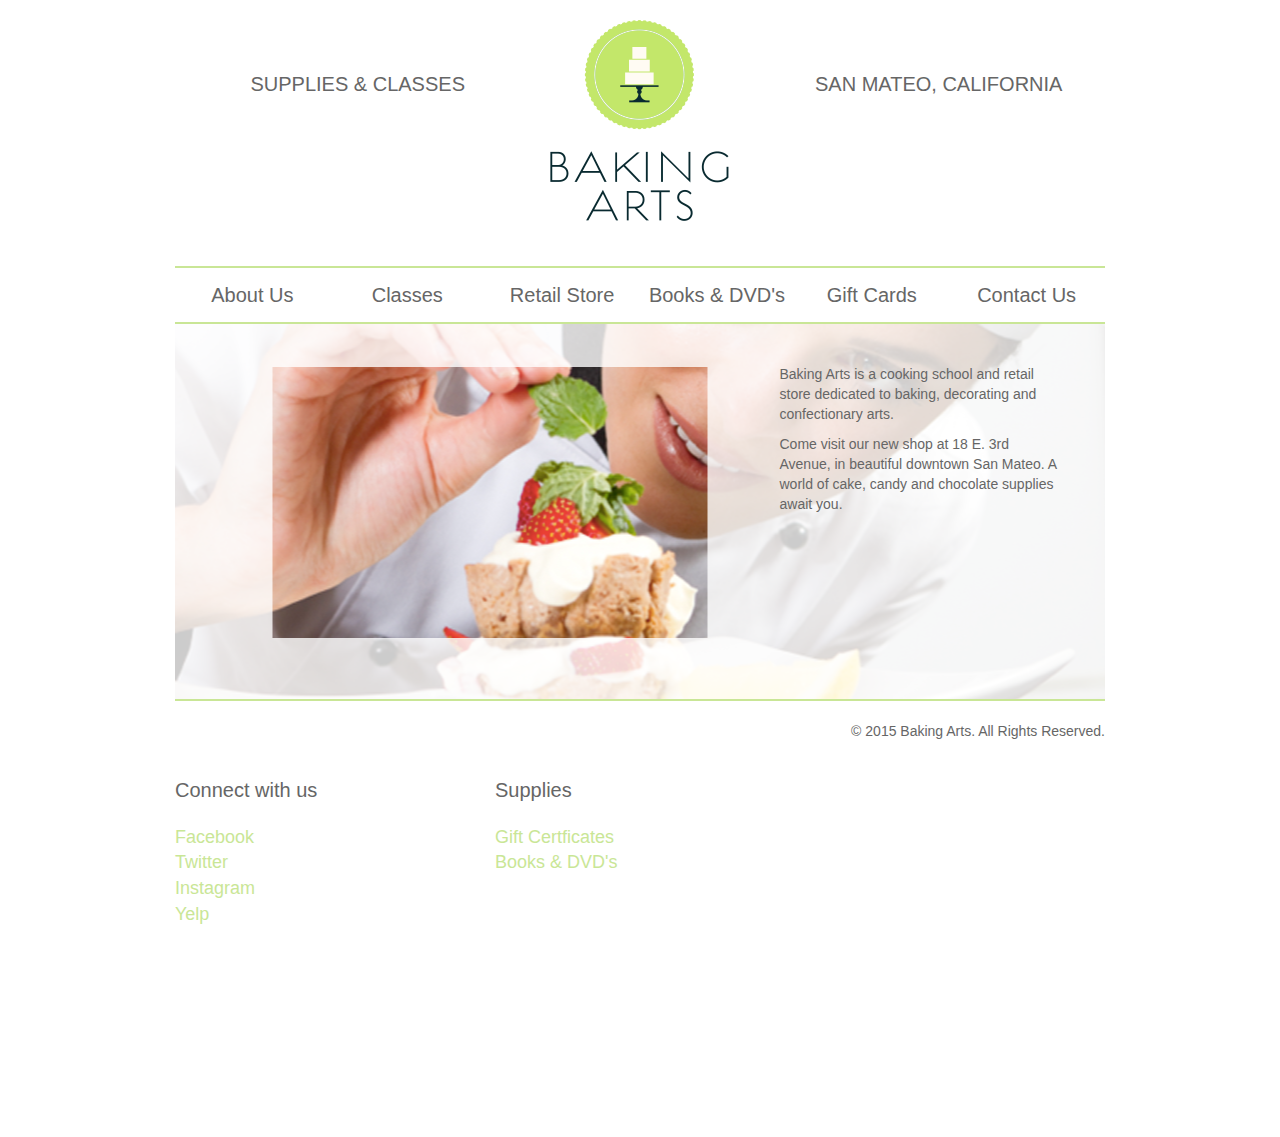
==== index.html @ 41eb1b01 "added gift card page" ====
<!DOCTYPE html>
<html lang="en">
  <head>
    <meta charset="utf-8">
    <meta http-equiv="X-UA-Compatible" content="IE=edge">
    <meta name="viewport" content="width=device-width, initial-scale=1">
    <link rel="icon" href="images/favicon.ico">
    <title>Baking Arts</title>

    <!-- Bootstrap -->
    <link href="css/bootstrap.min.css" rel="stylesheet">
    <link rel="stylesheet" href="css/font-awesome.min.css">
    <link href="css/site.css" rel="stylesheet">

    <!-- HTML5 shim and Respond.js for IE8 support of HTML5 elements and media queries -->
    <!-- WARNING: Respond.js doesn't work if you view the page via file:// -->
    <!--[if lt IE 9]>
      <script src="https://oss.maxcdn.com/html5shiv/3.7.2/html5shiv.min.js"></script>
      <script src="https://oss.maxcdn.com/respond/1.4.2/respond.min.js"></script>
    <![endif]-->
  </head>
    <body>
        <!-- Static navbar -->
<nav class="navbar navbar-default navbar-static-top visible-xs">
    <div class="container">
      <div class="navbar-header">
        <button type="button" class="navbar-toggle collapsed" data-toggle="collapse" data-target="#navbar" aria-expanded="false" aria-controls="navbar">
          <span class="sr-only">Toggle navigation</span>
          <span class="icon-bar"></span>
          <span class="icon-bar"></span>
          <span class="icon-bar"></span>
        </button>
        <a class="navbar-brand" href="index.html">Baking Arts</a>
      </div>
      <div id="navbar" class="navbar-collapse collapse">
        <ul class="nav navbar-nav">
          <li><a href="about.html" class="">About Us</a></li>
          <li><a href="classes.html" class="">Classes</a></li>
          <li><a href="store.html" class="">Retail Store</a></li>
          <li><a href="books.html" class="">Books & DVD's</a></li>
          <li><a href="gift-cards.html" class="">Contact Us</a></li>
          <li><a href="contact.html" class="">Contact Us</a></li>
        </ul>
      </div><!--/.nav-collapse -->
    </div>
</nav>


<div class="container desktop-header hidden-xs">
    <div class="row">
        <div class="col-sm-4 slogan-1">SUPPLIES & CLASSES</div>
        <div class="col-sm-4 logo"><a href="index.html"><img src="images/baking_arts_logo.png" alt="Baking Arts" class="" /></a></div>
        <div class="col-sm-4 slogan-2">SAN MATEO, CALIFORNIA</div>
    </div>

    <div class="row">
        <nav class="col-md-12 text-center">
            <ul class="nav navbar-nav">
                <li><a href="about.html" class="">About Us</a></li>
                <li><a href="classes.html" class="">Classes</a></li>
                <li><a href="store.html" class="">Retail Store</a></li>
                <li><a href="books.html" class="">Books & DVD's</a></li>
                <li><a href="gift-cards.html" class="">Gift Cards</a></li>
                <li><a href="contact.html" class="">Contact Us</a></li>
            </ul>
        </nav>
    </div>
</div>

<div class="container main-content">
    <div class="row">
        <div class="col-xs-12">
            <div class="banner">
                <div class="banner-message">
                    <p>Baking Arts is a cooking school and retail store dedicated to baking, decorating and confectionary arts.</p>
                    <p>Come visit our new shop at 18 E. 3rd Avenue, in beautiful downtown San Mateo. A world of cake, candy and chocolate supplies await you.</p>
                </div>
            </div>
        </div>
    </div>

    <footer>
    <div class="row">
        <div class="col-md-12 copy-right">
            <div>&copy; 2015 Baking Arts. All Rights Reserved.</div>
        </div>
    </div>
    <div class="row">
        <div class="col-sm-4">
            <span class="footer-section-title">Connect with us</span>
            <ul>
                <li><a href="https://www.facebook.com/pages/Baking-Arts/168366626508728" target="_blank">Facebook</a></li>
                <li><a href="https://twitter.com/bakingarts" target="_blank">Twitter</a></li>
                <li><a href="https://instagram.com/bakingartscookingschool" target="_blank">Instagram</a></li>
                <!--<li><a href="#" target="_blank">Pinterest</a></li>-->
                <li><a href="http://www.yelp.com/biz/baking-arts-san-mateo-2" target="_blank">Yelp</a></li>
            </ul>
        </div>
        <div class="col-sm-4">
            <span class="footer-section-title">Supplies</span>
            <ul>
                <li><a href="classes.html">Gift Certficates</a></li>
                <li><a href="books.html">Books & DVD's</a></li>
            </ul>
        </div>
    </div>
</footer>
</div>

    </body>
    <!-- jQuery (necessary for Bootstrap's JavaScript plugins) -->
    <script src="js/jquery.min.js"></script>
    <!-- Include all compiled plugins (below), or include individual files as needed -->
    <script src="js/bootstrap.min.js"></script>
    <script type="text/javascript" src="js/jssor.js"></script>
    <script type="text/javascript" src="js/jssor.slider.js"></script>
    <script src="js/baking.arts.js"></script>
</html>
---- css/site.css ----
/*
To change this license header, choose License Headers in Project Properties.
To change this template file, choose Tools | Templates
and open the template in the editor.
*/
/* 
    Created on : Mar 13, 2015, 2:11:13 PM
    Author     : rsee
*/
/*
To change this license header, choose License Headers in Project Properties.
To change this template file, choose Tools | Templates
and open the template in the editor.
*/
/* 
    Created on : Mar 13, 2015, 2:51:29 PM
    Author     : rsee
*/
/* line 13, ../css/site.scss */
body {
  color: #666;
  height: 800px;
  font-weight: 200; }

/* line 19, ../css/site.scss */
.container {
  background: #FFF; }

/* line 27, ../css/site.scss */
.navbar-header {
  background: #c9e696; }

/* line 30, ../css/site.scss */
ul.nav.navbar-nav li a:focus, ul.nav.navbar-nav li a:hover, ul.nav.navbar-nav li a.selected {
  background: #c9e696; }

/* line 35, ../css/site.scss */
.desktop-header .logo {
  padding-top: 20px;
  text-align: center; }
/* line 40, ../css/site.scss */
.desktop-header .slogan-1, .desktop-header .slogan-2 {
  font-weight: 200;
  font-size: 20px;
  vertical-align: middle;
  padding-top: 70px; }
/* line 47, ../css/site.scss */
.desktop-header .slogan-1 {
  text-align: right; }
/* line 51, ../css/site.scss */
.desktop-header .nav > li > a:focus, .desktop-header .nav > li > a:hover, .desktop-header .nav > li > a.selected {
  background: #c9e696; }
/* line 55, ../css/site.scss */
.desktop-header .nav > li > a.selected, .desktop-header .nav > li > a:active {
  font-weight: normal; }
/* line 59, ../css/site.scss */
.desktop-header nav {
  margin-top: 45px; }
  /* line 63, ../css/site.scss */
  .desktop-header nav ul {
    border-top: 2px solid #c9e696;
    border-bottom: 2px solid #c9e696;
    width: 100%;
    padding: 2px 0; }
    /* line 69, ../css/site.scss */
    .desktop-header nav ul li {
      width: 16.65%;
      font-size: 20px; }
      /* line 77, ../css/site.scss */
      .desktop-header nav ul li a {
        color: #666;
        padding-left: 0;
        padding-right: 0; }

/* line 87, ../css/site.scss */
.banner {
  background: url(../images/banner_image_old.png) no-repeat top center;
  height: 450px; }
  /* line 91, ../css/site.scss */
  .banner .banner-message {
    width: 80%;
    position: relative;
    top: 40px;
    left: 10%;
    padding: 10px;
    background: #FFF;
    opacity: .8; }

/* line 104, ../css/site.scss */
.section-title h2 {
  margin-top: 30px;
  margin-bottom: 30px;
  padding: 10px 0;
  font-weight: 200; }

/* line 112, ../css/site.scss */
.content {
  padding-bottom: 40px; }
  /* line 116, ../css/site.scss */
  .content p {
    font-size: 18px; }
  /* line 120, ../css/site.scss */
  .content .padding-left-none {
    padding-left: 0px !important; }
  /* line 124, ../css/site.scss */
  .content .padding-right-none {
    padding-right: 0px !important; }
  /* line 128, ../css/site.scss */
  .content ul {
    padding-left: 20px; }
    /* line 130, ../css/site.scss */
    .content ul li {
      font-size: 16px; }
  /* line 135, ../css/site.scss */
  .content .high-light {
    color: black; }

/* line 140, ../css/site.scss */
.row.section {
  margin-bottom: 60px; }

/* line 144, ../css/site.scss */
footer {
  margin-bottom: 200px;
  border-top: 2px solid #c9e696; }
  /* line 148, ../css/site.scss */
  footer .copy-right {
    padding-top: 20px;
    padding-bottom: 35px;
    text-align: center; }
  /* line 154, ../css/site.scss */
  footer .footer-section-title {
    font-size: 20px; }
  /* line 158, ../css/site.scss */
  footer ul {
    margin-top: 20px;
    padding-left: 0; }
    /* line 161, ../css/site.scss */
    footer ul li {
      list-style: none;
      font-size: 18px; }
      /* line 165, ../css/site.scss */
      footer ul li a {
        color: #c9e696; }

/* line 172, ../css/site.scss */
.bold {
  font-weight: bold; }

/* line 176, ../css/site.scss */
address {
  font-size: 18px; }

/* line 180, ../css/site.scss */
.light-background {
  background: #FFFEFB; }

/* line 184, ../css/site.scss */
h3 {
  font-weight: normal; }

/* line 188, ../css/site.scss */
.glyphicon.green {
  color: #c9e696; }

/* line 193, ../css/site.scss */
.month-selector-wrapper ul {
  padding-left: 0px; }
  /* line 196, ../css/site.scss */
  .month-selector-wrapper ul li {
    list-style: none;
    float: left;
    width: 33.2%;
    text-align: center;
    margin-right: 1px;
    padding-top: 3px;
    cursor: pointer;
    font-size: 20px; }
    /* line 206, ../css/site.scss */
    .month-selector-wrapper ul li:last-of-type {
      margin-right: 0px; }
    /* line 210, ../css/site.scss */
    .month-selector-wrapper ul li div {
      padding: 10px 20px;
      display: block;
      border: 1px solid #c9e696; }
    /* line 216, ../css/site.scss */
    .month-selector-wrapper ul li.active {
      border-top: 2px solid #c9e696; }
      /* line 219, ../css/site.scss */
      .month-selector-wrapper ul li.active div {
        background: #c9e696; }

/* line 227, ../css/site.scss */
.calendar-wrapper {
  width: 100%; }
  /* line 230, ../css/site.scss */
  .calendar-wrapper table {
    border: 1px solid #c9e696; }
    /* line 233, ../css/site.scss */
    .calendar-wrapper table tr td, .calendar-wrapper table tr th {
      padding: 5px;
      border: 1px solid #c9e696;
      width: 14.28%; }
    /* line 239, ../css/site.scss */
    .calendar-wrapper table tr td {
      height: 100px;
      vertical-align: top;
      font-size: 11px; }
      /* line 244, ../css/site.scss */
      .calendar-wrapper table tr td .inactive {
        color: #CCC; }
      /* line 248, ../css/site.scss */
      .calendar-wrapper table tr td span.date {
        font-size: 13px;
        display: block; }
      /* line 253, ../css/site.scss */
      .calendar-wrapper table tr td a {
        display: block;
        margin-bottom: 3px;
        color: #666; }
        /* line 258, ../css/site.scss */
        .calendar-wrapper table tr td a .full {
          display: inline;
          background: red;
          color: white;
          padding: 2px; }
    /* line 269, ../css/site.scss */
    .calendar-wrapper table tr.odd td {
      background: #F2FADF; }

/* line 279, ../css/site.scss */
table tr td, table tr th {
  padding: 5px; }
/* line 285, ../css/site.scss */
table tr.odd td {
  background: #F2FADF; }

/* line 293, ../css/site.scss */
.text-right img {
  float: right; }

/* line 298, ../css/site.scss */
img.green-frame {
  border: 5px solid #F2FADF;
  padding: 1px; }

/* line 312, ../css/site.scss */
.modal-dialog.modal-xlg {
  width: 930px; }
/* line 316, ../css/site.scss */
.modal-dialog .modal-header, .modal-dialog .modal-footer {
  border-color: #c9e696; }
/* line 320, ../css/site.scss */
.modal-dialog h4.modal-title {
  font-weight: 200; }

/* line 325, ../css/site.scss */
a {
  color: #c9e696; }

/* line 330, ../css/site.scss */
.image-wrapper img {
  margin: 0 auto;
  margin-bottom: 20px; }

/* line 336, ../css/site.scss */
.btn-success {
  background: #c9e696;
  border-color: #c9e696; }
  /* line 340, ../css/site.scss */
  .btn-success:hover {
    background: #9fd244;
    border-color: #9fd244; }

/* jssor slider arrow navigator skin 05 css */
/*
.jssora05l              (normal)
.jssora05r              (normal)
.jssora05l:hover        (normal mouseover)
.jssora05r:hover        (normal mouseover)
.jssora05ldn            (mousedown)
.jssora05rdn            (mousedown)
*/
/* line 355, ../css/site.scss */
.jssora05l, .jssora05r, .jssora05ldn, .jssora05rdn {
  position: absolute;
  cursor: pointer;
  display: block;
  background: url(../images/a17.png) no-repeat;
  overflow: hidden; }

/* line 363, ../css/site.scss */
.jssora05l {
  background-position: -10px -40px; }

/* line 364, ../css/site.scss */
.jssora05r {
  background-position: -70px -40px; }

/* line 365, ../css/site.scss */
.jssora05l:hover {
  background-position: -130px -40px; }

/* line 366, ../css/site.scss */
.jssora05r:hover {
  background-position: -190px -40px; }

/* line 367, ../css/site.scss */
.jssora05ldn {
  background-position: -250px -40px; }

/* line 368, ../css/site.scss */
.jssora05rdn {
  background-position: -310px -40px; }

/* jssor slider thumbnail navigator skin 02 css */
/*
.jssort02 .p            (normal)
.jssort02 .p:hover      (normal mouseover)
.jssort02 .pav          (active)
.jssort02 .pav:hover    (active mouseover)
.jssort02 .pdn          (mousedown)
*/
/* line 378, ../css/site.scss */
.jssort02 .w {
  position: absolute;
  top: 0px;
  left: 0px;
  width: 100%;
  height: 100%; }

/* line 386, ../css/site.scss */
.jssort02 .c {
  position: absolute;
  top: 0px;
  left: 0px;
  width: 95px;
  height: 62px;
  border: none; }

/* line 395, ../css/site.scss */
.jssort02 .p:hover .c, .jssort02 .pav:hover .c, .jssort02 .pav .c {
  background: url(../images/t01.png) center center;
  border-width: 0px;
  top: 2px;
  left: 2px;
  width: 95px;
  height: 62px; }

/* line 404, ../css/site.scss */
.jssort02 .p:hover .c, .jssort02 .pav:hover .c {
  top: 0px;
  left: 0px;
  width: 97px;
  height: 64px;
  border: #fff 1px solid; }

/* Extra small devices (phones, less than 768px) */
/* No media query since this is the default in Bootstrap */
/* Small devices (tablets, 768px and up) */
@media (min-width: 768px) {
  /* line 418, ../css/site.scss */
  .banner {
    background: url(../images/banner_image.png) no-repeat top center;
    height: 375px; }
    /* line 422, ../css/site.scss */
    .banner .banner-message {
      width: 30%;
      position: relative;
      top: 40px;
      left: 65%;
      padding: 0px;
      background: none;
      opacity: 1; }

  /* line 435, ../css/site.scss */
  footer .copy-right {
    text-align: right; } }
/* Medium devices (desktops, 992px and up) */
@media (min-width: 992px) {
  /* line 444, ../css/site.scss */
  .container {
    width: 960px; } }
/* Large devices (large desktops, 1200px and up) */
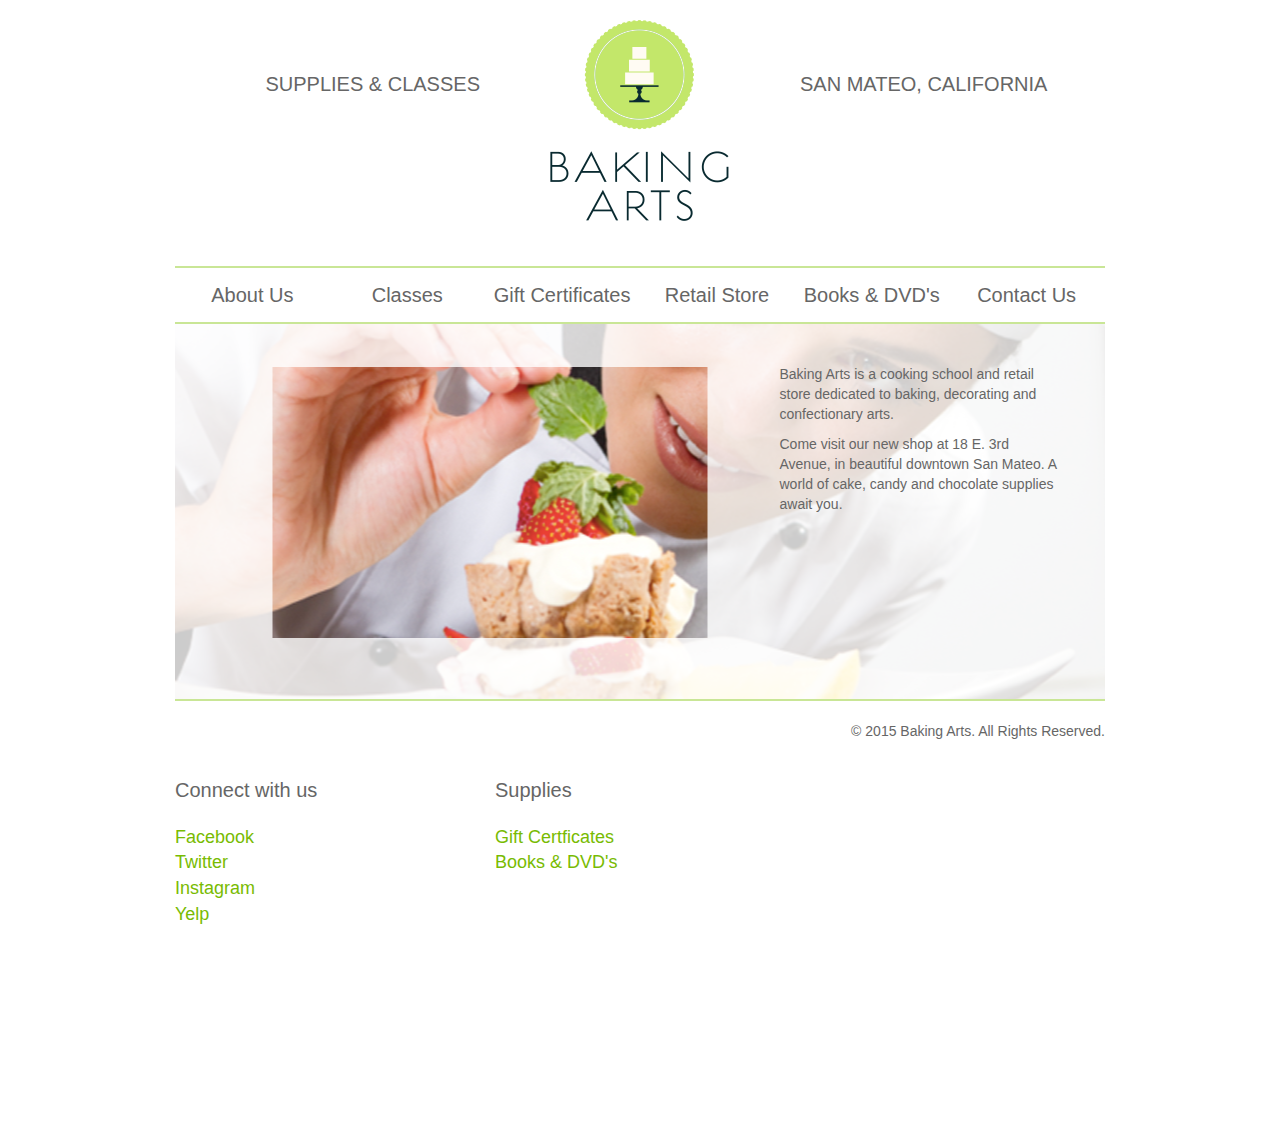
==== commit 853ecbf3: "memic the month selection to nav menu, change link green color, modify modal border" ====
--- a/index.html
+++ b/index.html
@@ -36,9 +36,9 @@
         <ul class="nav navbar-nav">
           <li><a href="about.html" class="">About Us</a></li>
           <li><a href="classes.html" class="">Classes</a></li>
+          <li><a href="gift-certificate.html" class="">Gift Certificates</a></li>
           <li><a href="store.html" class="">Retail Store</a></li>
           <li><a href="books.html" class="">Books & DVD's</a></li>
-          <li><a href="gift-cards.html" class="">Contact Us</a></li>
           <li><a href="contact.html" class="">Contact Us</a></li>
         </ul>
       </div><!--/.nav-collapse -->
@@ -58,9 +58,9 @@
             <ul class="nav navbar-nav">
                 <li><a href="about.html" class="">About Us</a></li>
                 <li><a href="classes.html" class="">Classes</a></li>
+                <li><a href="gift-certificate.html" class="">Gift Certificates</a></li>
                 <li><a href="store.html" class="">Retail Store</a></li>
                 <li><a href="books.html" class="">Books & DVD's</a></li>
-                <li><a href="gift-cards.html" class="">Gift Cards</a></li>
                 <li><a href="contact.html" class="">Contact Us</a></li>
             </ul>
         </nav>
--- a/css/site.css
+++ b/css/site.css
@@ -24,59 +24,62 @@
 
 /* line 19, ../css/site.scss */
 .container {
+  width: 100%;
   background: #FFF; }
 
-/* line 27, ../css/site.scss */
+/* line 28, ../css/site.scss */
 .navbar-header {
   background: #c9e696; }
 
-/* line 30, ../css/site.scss */
+/* line 31, ../css/site.scss */
 ul.nav.navbar-nav li a:focus, ul.nav.navbar-nav li a:hover, ul.nav.navbar-nav li a.selected {
   background: #c9e696; }
 
-/* line 35, ../css/site.scss */
+/* line 36, ../css/site.scss */
 .desktop-header .logo {
   padding-top: 20px;
   text-align: center; }
-/* line 40, ../css/site.scss */
+/* line 41, ../css/site.scss */
 .desktop-header .slogan-1, .desktop-header .slogan-2 {
   font-weight: 200;
   font-size: 20px;
   vertical-align: middle;
   padding-top: 70px; }
-/* line 47, ../css/site.scss */
+/* line 48, ../css/site.scss */
 .desktop-header .slogan-1 {
-  text-align: right; }
-/* line 51, ../css/site.scss */
+  text-align: right;
+  padding-right: 0; }
+/* line 53, ../css/site.scss */
+.desktop-header .slogan-2 {
+  text-align: left;
+  padding-left: 0; }
+/* line 58, ../css/site.scss */
 .desktop-header .nav > li > a:focus, .desktop-header .nav > li > a:hover, .desktop-header .nav > li > a.selected {
   background: #c9e696; }
-/* line 55, ../css/site.scss */
-.desktop-header .nav > li > a.selected, .desktop-header .nav > li > a:active {
-  font-weight: normal; }
-/* line 59, ../css/site.scss */
+/* line 62, ../css/site.scss */
 .desktop-header nav {
   margin-top: 45px; }
-  /* line 63, ../css/site.scss */
+  /* line 66, ../css/site.scss */
   .desktop-header nav ul {
     border-top: 2px solid #c9e696;
     border-bottom: 2px solid #c9e696;
     width: 100%;
     padding: 2px 0; }
-    /* line 69, ../css/site.scss */
+    /* line 72, ../css/site.scss */
     .desktop-header nav ul li {
       width: 16.65%;
-      font-size: 20px; }
-      /* line 77, ../css/site.scss */
+      font-size: 18px; }
+      /* line 80, ../css/site.scss */
       .desktop-header nav ul li a {
         color: #666;
         padding-left: 0;
         padding-right: 0; }
 
-/* line 87, ../css/site.scss */
+/* line 90, ../css/site.scss */
 .banner {
   background: url(../images/banner_image_old.png) no-repeat top center;
   height: 450px; }
-  /* line 91, ../css/site.scss */
+  /* line 94, ../css/site.scss */
   .banner .banner-message {
     width: 80%;
     position: relative;
@@ -86,189 +89,196 @@
     background: #FFF;
     opacity: .8; }
 
-/* line 104, ../css/site.scss */
+/* line 107, ../css/site.scss */
 .section-title h2 {
   margin-top: 30px;
   margin-bottom: 30px;
   padding: 10px 0;
   font-weight: 200; }
 
-/* line 112, ../css/site.scss */
+/* line 115, ../css/site.scss */
 .content {
   padding-bottom: 40px; }
-  /* line 116, ../css/site.scss */
+  /* line 119, ../css/site.scss */
   .content p {
     font-size: 18px; }
-  /* line 120, ../css/site.scss */
+  /* line 123, ../css/site.scss */
   .content .padding-left-none {
     padding-left: 0px !important; }
-  /* line 124, ../css/site.scss */
+  /* line 127, ../css/site.scss */
   .content .padding-right-none {
     padding-right: 0px !important; }
-  /* line 128, ../css/site.scss */
+  /* line 131, ../css/site.scss */
   .content ul {
     padding-left: 20px; }
-    /* line 130, ../css/site.scss */
+    /* line 133, ../css/site.scss */
     .content ul li {
       font-size: 16px; }
-  /* line 135, ../css/site.scss */
+  /* line 138, ../css/site.scss */
   .content .high-light {
     color: black; }
 
-/* line 140, ../css/site.scss */
+/* line 143, ../css/site.scss */
 .row.section {
   margin-bottom: 60px; }
 
-/* line 144, ../css/site.scss */
+/* line 147, ../css/site.scss */
 footer {
   margin-bottom: 200px;
   border-top: 2px solid #c9e696; }
-  /* line 148, ../css/site.scss */
+  /* line 151, ../css/site.scss */
   footer .copy-right {
     padding-top: 20px;
     padding-bottom: 35px;
     text-align: center; }
-  /* line 154, ../css/site.scss */
+  /* line 157, ../css/site.scss */
   footer .footer-section-title {
     font-size: 20px; }
-  /* line 158, ../css/site.scss */
+  /* line 161, ../css/site.scss */
   footer ul {
     margin-top: 20px;
     padding-left: 0; }
-    /* line 161, ../css/site.scss */
+    /* line 164, ../css/site.scss */
     footer ul li {
       list-style: none;
       font-size: 18px; }
-      /* line 165, ../css/site.scss */
+      /* line 168, ../css/site.scss */
       footer ul li a {
-        color: #c9e696; }
-
-/* line 172, ../css/site.scss */
+        color: #78bb02; }
+
+/* line 175, ../css/site.scss */
 .bold {
   font-weight: bold; }
 
-/* line 176, ../css/site.scss */
+/* line 179, ../css/site.scss */
 address {
   font-size: 18px; }
 
-/* line 180, ../css/site.scss */
+/* line 183, ../css/site.scss */
 .light-background {
   background: #FFFEFB; }
 
-/* line 184, ../css/site.scss */
+/* line 187, ../css/site.scss */
 h3 {
   font-weight: normal; }
 
-/* line 188, ../css/site.scss */
+/* line 191, ../css/site.scss */
 .glyphicon.green {
   color: #c9e696; }
 
-/* line 193, ../css/site.scss */
-.month-selector-wrapper ul {
-  padding-left: 0px; }
-  /* line 196, ../css/site.scss */
-  .month-selector-wrapper ul li {
+/* line 196, ../css/site.scss */
+ul.month-selector-wrapper {
+  border-top: 2px solid #c9e696;
+  border-bottom: 2px solid #c9e696;
+  padding: 2px 0;
+  float: left;
+  width: 100%; }
+  /* line 204, ../css/site.scss */
+  ul.month-selector-wrapper li {
     list-style: none;
     float: left;
     width: 33.2%;
     text-align: center;
     margin-right: 1px;
-    padding-top: 3px;
     cursor: pointer;
     font-size: 20px; }
-    /* line 206, ../css/site.scss */
-    .month-selector-wrapper ul li:last-of-type {
+    /* line 213, ../css/site.scss */
+    ul.month-selector-wrapper li:last-of-type {
       margin-right: 0px; }
-    /* line 210, ../css/site.scss */
-    .month-selector-wrapper ul li div {
+    /* line 217, ../css/site.scss */
+    ul.month-selector-wrapper li div {
       padding: 10px 20px;
-      display: block;
-      border: 1px solid #c9e696; }
-    /* line 216, ../css/site.scss */
-    .month-selector-wrapper ul li.active {
+      display: block; }
+    /* line 222, ../css/site.scss */
+    ul.month-selector-wrapper li.active {
       border-top: 2px solid #c9e696; }
-      /* line 219, ../css/site.scss */
-      .month-selector-wrapper ul li.active div {
+      /* line 225, ../css/site.scss */
+      ul.month-selector-wrapper li.active div {
         background: #c9e696; }
 
-/* line 227, ../css/site.scss */
+/* line 232, ../css/site.scss */
 .calendar-wrapper {
   width: 100%; }
-  /* line 230, ../css/site.scss */
+  /* line 235, ../css/site.scss */
   .calendar-wrapper table {
     border: 1px solid #c9e696; }
-    /* line 233, ../css/site.scss */
+    /* line 238, ../css/site.scss */
     .calendar-wrapper table tr td, .calendar-wrapper table tr th {
       padding: 5px;
       border: 1px solid #c9e696;
       width: 14.28%; }
-    /* line 239, ../css/site.scss */
+    /* line 244, ../css/site.scss */
     .calendar-wrapper table tr td {
       height: 100px;
       vertical-align: top;
       font-size: 11px; }
-      /* line 244, ../css/site.scss */
+      /* line 249, ../css/site.scss */
       .calendar-wrapper table tr td .inactive {
         color: #CCC; }
-      /* line 248, ../css/site.scss */
+      /* line 253, ../css/site.scss */
       .calendar-wrapper table tr td span.date {
         font-size: 13px;
         display: block; }
-      /* line 253, ../css/site.scss */
+      /* line 258, ../css/site.scss */
       .calendar-wrapper table tr td a {
         display: block;
         margin-bottom: 3px;
         color: #666; }
-        /* line 258, ../css/site.scss */
+        /* line 263, ../css/site.scss */
         .calendar-wrapper table tr td a .full {
           display: inline;
           background: red;
           color: white;
           padding: 2px; }
-    /* line 269, ../css/site.scss */
+    /* line 274, ../css/site.scss */
     .calendar-wrapper table tr.odd td {
       background: #F2FADF; }
 
-/* line 279, ../css/site.scss */
+/* line 284, ../css/site.scss */
 table tr td, table tr th {
   padding: 5px; }
-/* line 285, ../css/site.scss */
+/* line 290, ../css/site.scss */
 table tr.odd td {
   background: #F2FADF; }
 
-/* line 293, ../css/site.scss */
+/* line 298, ../css/site.scss */
 .text-right img {
   float: right; }
 
-/* line 298, ../css/site.scss */
+/* line 303, ../css/site.scss */
 img.green-frame {
   border: 5px solid #F2FADF;
   padding: 1px; }
 
-/* line 312, ../css/site.scss */
+/* line 317, ../css/site.scss */
 .modal-dialog.modal-xlg {
   width: 930px; }
-/* line 316, ../css/site.scss */
+/* line 321, ../css/site.scss */
 .modal-dialog .modal-header, .modal-dialog .modal-footer {
-  border-color: #c9e696; }
-/* line 320, ../css/site.scss */
+  border: none; }
+/* line 325, ../css/site.scss */
 .modal-dialog h4.modal-title {
   font-weight: 200; }
-
-/* line 325, ../css/site.scss */
+/* line 329, ../css/site.scss */
+.modal-dialog .modal-body {
+  border-top: 1px solid #c9e696;
+  border-bottom: 1px solid #c9e696;
+  margin: 0 15px; }
+
+/* line 336, ../css/site.scss */
 a {
-  color: #c9e696; }
-
-/* line 330, ../css/site.scss */
+  color: #78bb02; }
+
+/* line 341, ../css/site.scss */
 .image-wrapper img {
   margin: 0 auto;
   margin-bottom: 20px; }
 
-/* line 336, ../css/site.scss */
+/* line 347, ../css/site.scss */
 .btn-success {
   background: #c9e696;
   border-color: #c9e696; }
-  /* line 340, ../css/site.scss */
+  /* line 351, ../css/site.scss */
   .btn-success:hover {
     background: #9fd244;
     border-color: #9fd244; }
@@ -282,7 +292,7 @@
 .jssora05ldn            (mousedown)
 .jssora05rdn            (mousedown)
 */
-/* line 355, ../css/site.scss */
+/* line 366, ../css/site.scss */
 .jssora05l, .jssora05r, .jssora05ldn, .jssora05rdn {
   position: absolute;
   cursor: pointer;
@@ -290,27 +300,27 @@
   background: url(../images/a17.png) no-repeat;
   overflow: hidden; }
 
-/* line 363, ../css/site.scss */
+/* line 374, ../css/site.scss */
 .jssora05l {
   background-position: -10px -40px; }
 
-/* line 364, ../css/site.scss */
+/* line 375, ../css/site.scss */
 .jssora05r {
   background-position: -70px -40px; }
 
-/* line 365, ../css/site.scss */
+/* line 376, ../css/site.scss */
 .jssora05l:hover {
   background-position: -130px -40px; }
 
-/* line 366, ../css/site.scss */
+/* line 377, ../css/site.scss */
 .jssora05r:hover {
   background-position: -190px -40px; }
 
-/* line 367, ../css/site.scss */
+/* line 378, ../css/site.scss */
 .jssora05ldn {
   background-position: -250px -40px; }
 
-/* line 368, ../css/site.scss */
+/* line 379, ../css/site.scss */
 .jssora05rdn {
   background-position: -310px -40px; }
 
@@ -322,7 +332,7 @@
 .jssort02 .pav:hover    (active mouseover)
 .jssort02 .pdn          (mousedown)
 */
-/* line 378, ../css/site.scss */
+/* line 389, ../css/site.scss */
 .jssort02 .w {
   position: absolute;
   top: 0px;
@@ -330,7 +340,7 @@
   width: 100%;
   height: 100%; }
 
-/* line 386, ../css/site.scss */
+/* line 397, ../css/site.scss */
 .jssort02 .c {
   position: absolute;
   top: 0px;
@@ -339,7 +349,7 @@
   height: 62px;
   border: none; }
 
-/* line 395, ../css/site.scss */
+/* line 406, ../css/site.scss */
 .jssort02 .p:hover .c, .jssort02 .pav:hover .c, .jssort02 .pav .c {
   background: url(../images/t01.png) center center;
   border-width: 0px;
@@ -348,7 +358,7 @@
   width: 95px;
   height: 62px; }
 
-/* line 404, ../css/site.scss */
+/* line 415, ../css/site.scss */
 .jssort02 .p:hover .c, .jssort02 .pav:hover .c {
   top: 0px;
   left: 0px;
@@ -360,11 +370,11 @@
 /* No media query since this is the default in Bootstrap */
 /* Small devices (tablets, 768px and up) */
 @media (min-width: 768px) {
-  /* line 418, ../css/site.scss */
+  /* line 429, ../css/site.scss */
   .banner {
     background: url(../images/banner_image.png) no-repeat top center;
     height: 375px; }
-    /* line 422, ../css/site.scss */
+    /* line 433, ../css/site.scss */
     .banner .banner-message {
       width: 30%;
       position: relative;
@@ -374,12 +384,20 @@
       background: none;
       opacity: 1; }
 
-  /* line 435, ../css/site.scss */
+  /* line 446, ../css/site.scss */
   footer .copy-right {
-    text-align: right; } }
+    text-align: right; }
+
+  /* line 454, ../css/site.scss */
+  .desktop-header nav ul li {
+    font-size: 18px; } }
 /* Medium devices (desktops, 992px and up) */
 @media (min-width: 992px) {
-  /* line 444, ../css/site.scss */
+  /* line 467, ../css/site.scss */
   .container {
-    width: 960px; } }
+    width: 960px; }
+
+  /* line 474, ../css/site.scss */
+  .desktop-header nav ul li {
+    font-size: 20px; } }
 /* Large devices (large desktops, 1200px and up) */
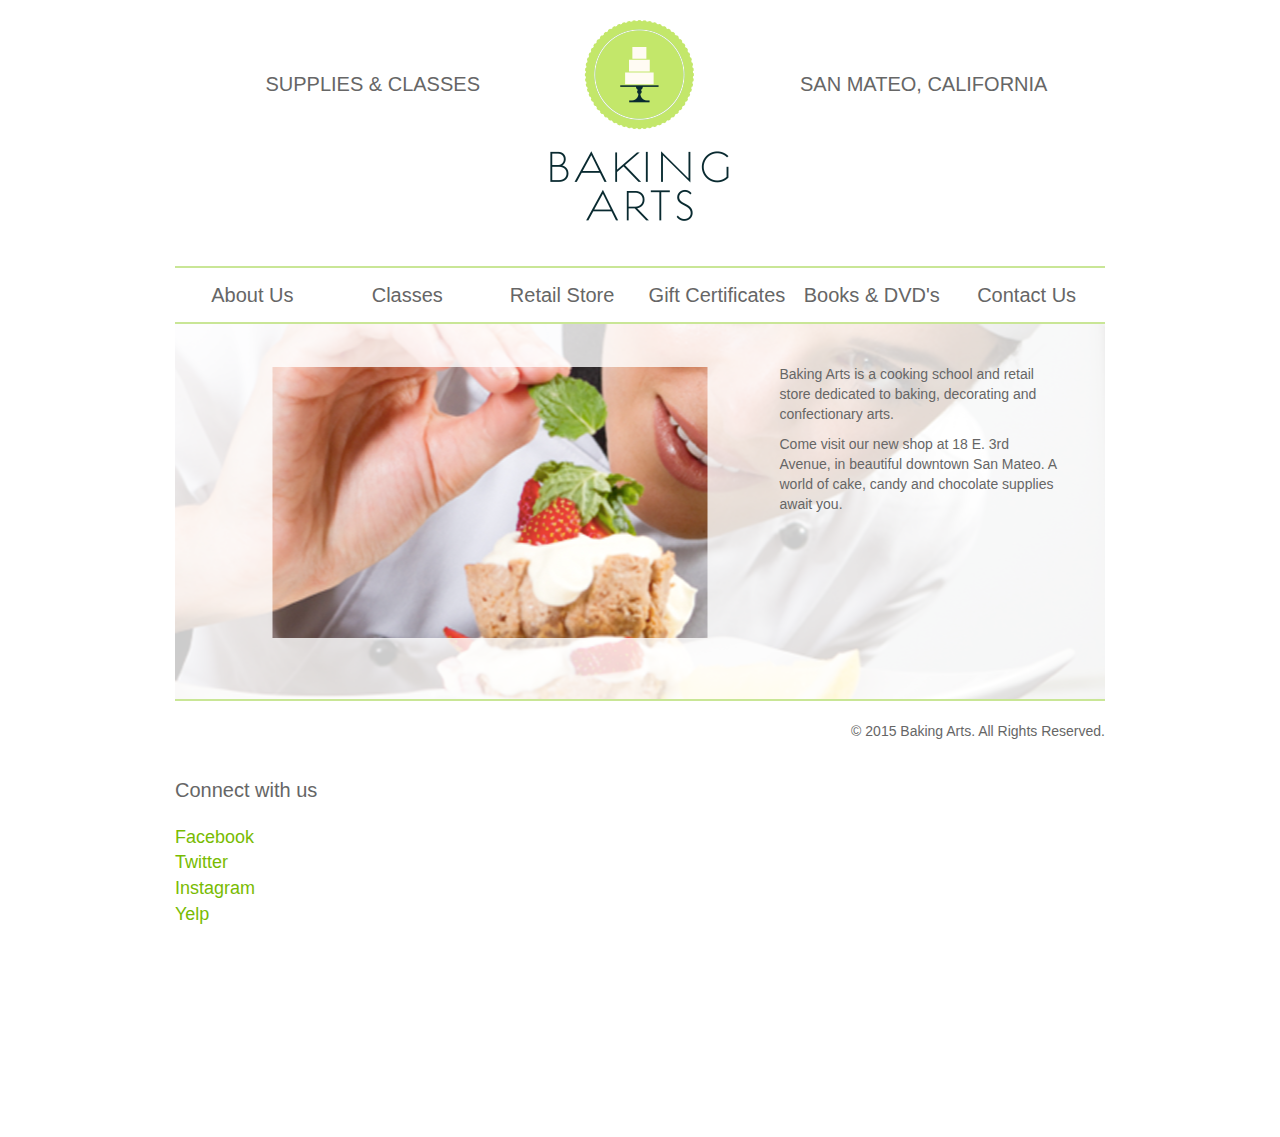
==== commit 657cccc8: "updates" ====
--- a/index.html
+++ b/index.html
@@ -36,8 +36,8 @@
         <ul class="nav navbar-nav">
           <li><a href="about.html" class="">About Us</a></li>
           <li><a href="classes.html" class="">Classes</a></li>
+          <li><a href="store.html" class="">Retail Store</a></li>
           <li><a href="gift-certificate.html" class="">Gift Certificates</a></li>
-          <li><a href="store.html" class="">Retail Store</a></li>
           <li><a href="books.html" class="">Books & DVD's</a></li>
           <li><a href="contact.html" class="">Contact Us</a></li>
         </ul>
@@ -58,8 +58,8 @@
             <ul class="nav navbar-nav">
                 <li><a href="about.html" class="">About Us</a></li>
                 <li><a href="classes.html" class="">Classes</a></li>
+                <li><a href="store.html" class="">Retail Store</a></li>
                 <li><a href="gift-certificate.html" class="">Gift Certificates</a></li>
-                <li><a href="store.html" class="">Retail Store</a></li>
                 <li><a href="books.html" class="">Books & DVD's</a></li>
                 <li><a href="contact.html" class="">Contact Us</a></li>
             </ul>
@@ -86,7 +86,7 @@
         </div>
     </div>
     <div class="row">
-        <div class="col-sm-4">
+        <div class="col-sm-12">
             <span class="footer-section-title">Connect with us</span>
             <ul>
                 <li><a href="https://www.facebook.com/pages/Baking-Arts/168366626508728" target="_blank">Facebook</a></li>
@@ -94,13 +94,6 @@
                 <li><a href="https://instagram.com/bakingartscookingschool" target="_blank">Instagram</a></li>
                 <!--<li><a href="#" target="_blank">Pinterest</a></li>-->
                 <li><a href="http://www.yelp.com/biz/baking-arts-san-mateo-2" target="_blank">Yelp</a></li>
-            </ul>
-        </div>
-        <div class="col-sm-4">
-            <span class="footer-section-title">Supplies</span>
-            <ul>
-                <li><a href="classes.html">Gift Certficates</a></li>
-                <li><a href="books.html">Books & DVD's</a></li>
             </ul>
         </div>
     </div>
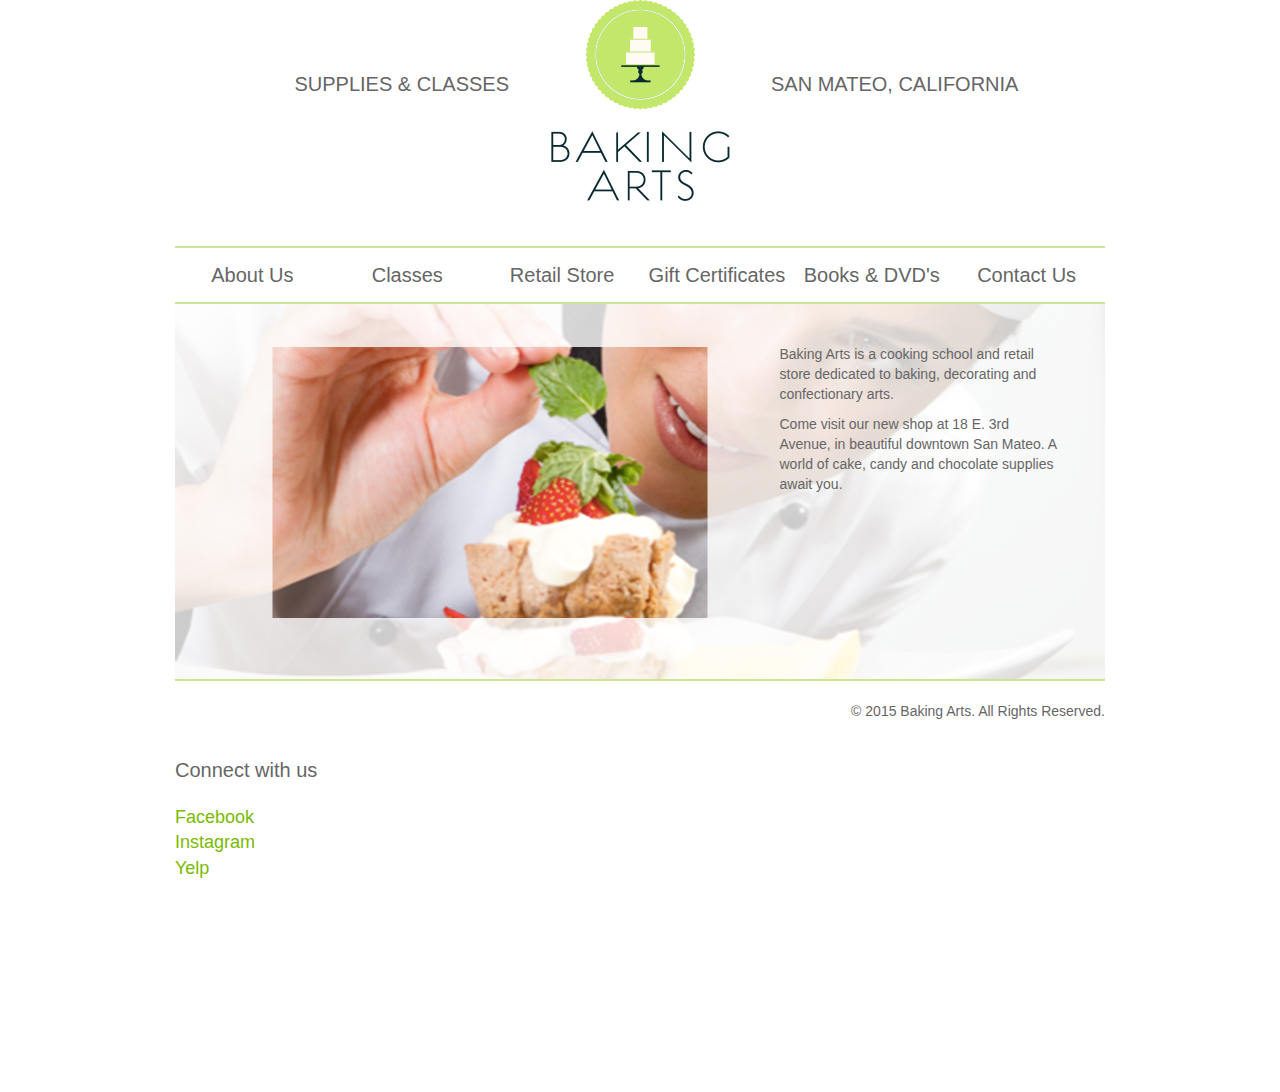
==== commit 0fe83519: "some tweast" ====
--- a/index.html
+++ b/index.html
@@ -48,9 +48,9 @@
 
 <div class="container desktop-header hidden-xs">
     <div class="row">
-        <div class="col-sm-4 slogan-1">SUPPLIES & CLASSES</div>
-        <div class="col-sm-4 logo"><a href="index.html"><img src="images/baking_arts_logo.png" alt="Baking Arts" class="" /></a></div>
-        <div class="col-sm-4 slogan-2">SAN MATEO, CALIFORNIA</div>
+        <div class="slogan-1">SUPPLIES & CLASSES</div>
+        <div class="logo"><a href="index.html"><img src="images/baking_arts_logo.png" alt="Baking Arts" class="" /></a></div>
+        <div class="slogan-2">SAN MATEO, CALIFORNIA</div>
     </div>
 
     <div class="row">
@@ -90,9 +90,7 @@
             <span class="footer-section-title">Connect with us</span>
             <ul>
                 <li><a href="https://www.facebook.com/pages/Baking-Arts/168366626508728" target="_blank">Facebook</a></li>
-                <li><a href="https://twitter.com/bakingarts" target="_blank">Twitter</a></li>
                 <li><a href="https://instagram.com/bakingartscookingschool" target="_blank">Instagram</a></li>
-                <!--<li><a href="#" target="_blank">Pinterest</a></li>-->
                 <li><a href="http://www.yelp.com/biz/baking-arts-san-mateo-2" target="_blank">Yelp</a></li>
             </ul>
         </div>
--- a/css/site.css
+++ b/css/site.css
@@ -36,50 +36,48 @@
   background: #c9e696; }
 
 /* line 36, ../css/site.scss */
+.desktop-header .logo, .desktop-header .slogan-1, .desktop-header .slogan-2 {
+  display: inline;
+  float: left; }
+/* line 41, ../css/site.scss */
 .desktop-header .logo {
-  padding-top: 20px;
+  width: 20%;
   text-align: center; }
-/* line 41, ../css/site.scss */
+/* line 45, ../css/site.scss */
 .desktop-header .slogan-1, .desktop-header .slogan-2 {
-  font-weight: 200;
-  font-size: 20px;
-  vertical-align: middle;
-  padding-top: 70px; }
-/* line 48, ../css/site.scss */
+  width: 40%;
+  padding: 70px 35px 0px 35px;
+  font-size: 20px; }
+/* line 50, ../css/site.scss */
 .desktop-header .slogan-1 {
-  text-align: right;
-  padding-right: 0; }
-/* line 53, ../css/site.scss */
-.desktop-header .slogan-2 {
-  text-align: left;
-  padding-left: 0; }
-/* line 58, ../css/site.scss */
+  text-align: right; }
+/* line 54, ../css/site.scss */
 .desktop-header .nav > li > a:focus, .desktop-header .nav > li > a:hover, .desktop-header .nav > li > a.selected {
   background: #c9e696; }
-/* line 62, ../css/site.scss */
+/* line 58, ../css/site.scss */
 .desktop-header nav {
   margin-top: 45px; }
-  /* line 66, ../css/site.scss */
+  /* line 62, ../css/site.scss */
   .desktop-header nav ul {
     border-top: 2px solid #c9e696;
     border-bottom: 2px solid #c9e696;
     width: 100%;
     padding: 2px 0; }
-    /* line 72, ../css/site.scss */
+    /* line 68, ../css/site.scss */
     .desktop-header nav ul li {
       width: 16.65%;
       font-size: 18px; }
-      /* line 80, ../css/site.scss */
+      /* line 76, ../css/site.scss */
       .desktop-header nav ul li a {
         color: #666;
         padding-left: 0;
         padding-right: 0; }
 
-/* line 90, ../css/site.scss */
+/* line 86, ../css/site.scss */
 .banner {
   background: url(../images/banner_image_old.png) no-repeat top center;
   height: 450px; }
-  /* line 94, ../css/site.scss */
+  /* line 90, ../css/site.scss */
   .banner .banner-message {
     width: 80%;
     position: relative;
@@ -89,196 +87,195 @@
     background: #FFF;
     opacity: .8; }
 
-/* line 107, ../css/site.scss */
+/* line 103, ../css/site.scss */
 .section-title h2 {
   margin-top: 30px;
   margin-bottom: 30px;
   padding: 10px 0;
   font-weight: 200; }
 
-/* line 115, ../css/site.scss */
+/* line 111, ../css/site.scss */
 .content {
   padding-bottom: 40px; }
-  /* line 119, ../css/site.scss */
+  /* line 115, ../css/site.scss */
   .content p {
     font-size: 18px; }
-  /* line 123, ../css/site.scss */
+  /* line 119, ../css/site.scss */
   .content .padding-left-none {
     padding-left: 0px !important; }
-  /* line 127, ../css/site.scss */
+  /* line 123, ../css/site.scss */
   .content .padding-right-none {
     padding-right: 0px !important; }
-  /* line 131, ../css/site.scss */
+  /* line 127, ../css/site.scss */
   .content ul {
     padding-left: 20px; }
-    /* line 133, ../css/site.scss */
+    /* line 129, ../css/site.scss */
     .content ul li {
       font-size: 16px; }
-  /* line 138, ../css/site.scss */
+  /* line 134, ../css/site.scss */
   .content .high-light {
     color: black; }
 
-/* line 143, ../css/site.scss */
+/* line 139, ../css/site.scss */
 .row.section {
   margin-bottom: 60px; }
 
-/* line 147, ../css/site.scss */
+/* line 143, ../css/site.scss */
 footer {
   margin-bottom: 200px;
   border-top: 2px solid #c9e696; }
-  /* line 151, ../css/site.scss */
+  /* line 147, ../css/site.scss */
   footer .copy-right {
     padding-top: 20px;
     padding-bottom: 35px;
     text-align: center; }
-  /* line 157, ../css/site.scss */
+  /* line 153, ../css/site.scss */
   footer .footer-section-title {
     font-size: 20px; }
-  /* line 161, ../css/site.scss */
+  /* line 157, ../css/site.scss */
   footer ul {
     margin-top: 20px;
     padding-left: 0; }
-    /* line 164, ../css/site.scss */
+    /* line 160, ../css/site.scss */
     footer ul li {
       list-style: none;
       font-size: 18px; }
-      /* line 168, ../css/site.scss */
+      /* line 164, ../css/site.scss */
       footer ul li a {
         color: #78bb02; }
 
-/* line 175, ../css/site.scss */
+/* line 171, ../css/site.scss */
 .bold {
   font-weight: bold; }
 
-/* line 179, ../css/site.scss */
+/* line 175, ../css/site.scss */
 address {
   font-size: 18px; }
 
-/* line 183, ../css/site.scss */
+/* line 179, ../css/site.scss */
 .light-background {
   background: #FFFEFB; }
 
-/* line 187, ../css/site.scss */
+/* line 183, ../css/site.scss */
 h3 {
   font-weight: normal; }
 
-/* line 191, ../css/site.scss */
+/* line 187, ../css/site.scss */
 .glyphicon.green {
   color: #c9e696; }
 
-/* line 196, ../css/site.scss */
+/* line 192, ../css/site.scss */
 ul.month-selector-wrapper {
   border-top: 2px solid #c9e696;
   border-bottom: 2px solid #c9e696;
   padding: 2px 0;
   float: left;
   width: 100%; }
-  /* line 204, ../css/site.scss */
+  /* line 200, ../css/site.scss */
   ul.month-selector-wrapper li {
     list-style: none;
     float: left;
     width: 33.2%;
     text-align: center;
-    margin-right: 1px;
     cursor: pointer;
     font-size: 20px; }
-    /* line 213, ../css/site.scss */
+    /* line 208, ../css/site.scss */
     ul.month-selector-wrapper li:last-of-type {
       margin-right: 0px; }
-    /* line 217, ../css/site.scss */
+    /* line 212, ../css/site.scss */
     ul.month-selector-wrapper li div {
       padding: 10px 20px;
       display: block; }
-    /* line 222, ../css/site.scss */
+    /* line 217, ../css/site.scss */
     ul.month-selector-wrapper li.active {
       border-top: 2px solid #c9e696; }
-      /* line 225, ../css/site.scss */
+      /* line 220, ../css/site.scss */
       ul.month-selector-wrapper li.active div {
         background: #c9e696; }
 
-/* line 232, ../css/site.scss */
+/* line 227, ../css/site.scss */
 .calendar-wrapper {
   width: 100%; }
-  /* line 235, ../css/site.scss */
+  /* line 230, ../css/site.scss */
   .calendar-wrapper table {
     border: 1px solid #c9e696; }
-    /* line 238, ../css/site.scss */
+    /* line 233, ../css/site.scss */
     .calendar-wrapper table tr td, .calendar-wrapper table tr th {
       padding: 5px;
       border: 1px solid #c9e696;
       width: 14.28%; }
-    /* line 244, ../css/site.scss */
+    /* line 239, ../css/site.scss */
     .calendar-wrapper table tr td {
       height: 100px;
       vertical-align: top;
       font-size: 11px; }
-      /* line 249, ../css/site.scss */
+      /* line 244, ../css/site.scss */
       .calendar-wrapper table tr td .inactive {
         color: #CCC; }
-      /* line 253, ../css/site.scss */
+      /* line 248, ../css/site.scss */
       .calendar-wrapper table tr td span.date {
         font-size: 13px;
         display: block; }
-      /* line 258, ../css/site.scss */
+      /* line 253, ../css/site.scss */
       .calendar-wrapper table tr td a {
         display: block;
         margin-bottom: 3px;
         color: #666; }
-        /* line 263, ../css/site.scss */
+        /* line 258, ../css/site.scss */
         .calendar-wrapper table tr td a .full {
           display: inline;
           background: red;
           color: white;
           padding: 2px; }
-    /* line 274, ../css/site.scss */
+    /* line 269, ../css/site.scss */
     .calendar-wrapper table tr.odd td {
       background: #F2FADF; }
 
-/* line 284, ../css/site.scss */
+/* line 279, ../css/site.scss */
 table tr td, table tr th {
   padding: 5px; }
-/* line 290, ../css/site.scss */
+/* line 285, ../css/site.scss */
 table tr.odd td {
   background: #F2FADF; }
 
-/* line 298, ../css/site.scss */
+/* line 293, ../css/site.scss */
 .text-right img {
   float: right; }
 
-/* line 303, ../css/site.scss */
+/* line 298, ../css/site.scss */
 img.green-frame {
   border: 5px solid #F2FADF;
   padding: 1px; }
 
-/* line 317, ../css/site.scss */
+/* line 312, ../css/site.scss */
 .modal-dialog.modal-xlg {
   width: 930px; }
-/* line 321, ../css/site.scss */
+/* line 316, ../css/site.scss */
 .modal-dialog .modal-header, .modal-dialog .modal-footer {
   border: none; }
-/* line 325, ../css/site.scss */
+/* line 320, ../css/site.scss */
 .modal-dialog h4.modal-title {
   font-weight: 200; }
-/* line 329, ../css/site.scss */
+/* line 324, ../css/site.scss */
 .modal-dialog .modal-body {
   border-top: 1px solid #c9e696;
   border-bottom: 1px solid #c9e696;
   margin: 0 15px; }
 
-/* line 336, ../css/site.scss */
+/* line 331, ../css/site.scss */
 a {
   color: #78bb02; }
 
-/* line 341, ../css/site.scss */
+/* line 336, ../css/site.scss */
 .image-wrapper img {
   margin: 0 auto;
   margin-bottom: 20px; }
 
-/* line 347, ../css/site.scss */
+/* line 342, ../css/site.scss */
 .btn-success {
   background: #c9e696;
   border-color: #c9e696; }
-  /* line 351, ../css/site.scss */
+  /* line 346, ../css/site.scss */
   .btn-success:hover {
     background: #9fd244;
     border-color: #9fd244; }
@@ -292,7 +289,7 @@
 .jssora05ldn            (mousedown)
 .jssora05rdn            (mousedown)
 */
-/* line 366, ../css/site.scss */
+/* line 361, ../css/site.scss */
 .jssora05l, .jssora05r, .jssora05ldn, .jssora05rdn {
   position: absolute;
   cursor: pointer;
@@ -300,27 +297,27 @@
   background: url(../images/a17.png) no-repeat;
   overflow: hidden; }
 
-/* line 374, ../css/site.scss */
+/* line 369, ../css/site.scss */
 .jssora05l {
   background-position: -10px -40px; }
 
-/* line 375, ../css/site.scss */
+/* line 370, ../css/site.scss */
 .jssora05r {
   background-position: -70px -40px; }
 
-/* line 376, ../css/site.scss */
+/* line 371, ../css/site.scss */
 .jssora05l:hover {
   background-position: -130px -40px; }
 
-/* line 377, ../css/site.scss */
+/* line 372, ../css/site.scss */
 .jssora05r:hover {
   background-position: -190px -40px; }
 
-/* line 378, ../css/site.scss */
+/* line 373, ../css/site.scss */
 .jssora05ldn {
   background-position: -250px -40px; }
 
-/* line 379, ../css/site.scss */
+/* line 374, ../css/site.scss */
 .jssora05rdn {
   background-position: -310px -40px; }
 
@@ -332,7 +329,7 @@
 .jssort02 .pav:hover    (active mouseover)
 .jssort02 .pdn          (mousedown)
 */
-/* line 389, ../css/site.scss */
+/* line 384, ../css/site.scss */
 .jssort02 .w {
   position: absolute;
   top: 0px;
@@ -340,7 +337,7 @@
   width: 100%;
   height: 100%; }
 
-/* line 397, ../css/site.scss */
+/* line 392, ../css/site.scss */
 .jssort02 .c {
   position: absolute;
   top: 0px;
@@ -349,7 +346,7 @@
   height: 62px;
   border: none; }
 
-/* line 406, ../css/site.scss */
+/* line 401, ../css/site.scss */
 .jssort02 .p:hover .c, .jssort02 .pav:hover .c, .jssort02 .pav .c {
   background: url(../images/t01.png) center center;
   border-width: 0px;
@@ -358,7 +355,7 @@
   width: 95px;
   height: 62px; }
 
-/* line 415, ../css/site.scss */
+/* line 410, ../css/site.scss */
 .jssort02 .p:hover .c, .jssort02 .pav:hover .c {
   top: 0px;
   left: 0px;
@@ -366,15 +363,86 @@
   height: 64px;
   border: #fff 1px solid; }
 
+/* jssor slider bullet navigator skin 05 css */
+/*
+.jssorb05 div           (normal)
+.jssorb05 div:hover     (normal mouseover)
+.jssorb05 .av           (active)
+.jssorb05 .av:hover     (active mouseover)
+.jssorb05 .dn           (mousedown)
+*/
+/* line 427, ../css/site.scss */
+.jssorb05 div, .jssorb05 div:hover, .jssorb05 .av {
+  background: url(../images/b05.png) no-repeat;
+  overflow: hidden;
+  cursor: pointer; }
+
+/* line 433, ../css/site.scss */
+.jssorb05 div {
+  background-position: -7px -7px; }
+
+/* line 437, ../css/site.scss */
+.jssorb05 div:hover, .jssorb05 .av:hover {
+  background-position: -37px -7px; }
+
+/* line 441, ../css/site.scss */
+.jssorb05 .av {
+  background-position: -67px -7px; }
+
+/* line 445, ../css/site.scss */
+.jssorb05 .dn, .jssorb05 .dn:hover {
+  background-position: -97px -7px; }
+
+/* jssor slider arrow navigator skin 12 css */
+/*
+.jssora12l              (normal)
+.jssora12r              (normal)
+.jssora12l:hover        (normal mouseover)
+.jssora12r:hover        (normal mouseover)
+.jssora12ldn            (mousedown)
+.jssora12rdn            (mousedown)
+*/
+/* line 457, ../css/site.scss */
+.jssora12l, .jssora12r, .jssora12ldn, .jssora12rdn {
+  position: absolute;
+  cursor: pointer;
+  display: block;
+  background: url(../images/a12.png) no-repeat;
+  overflow: hidden; }
+
+/* line 465, ../css/site.scss */
+.jssora12l {
+  background-position: -16px -37px; }
+
+/* line 469, ../css/site.scss */
+.jssora12r {
+  background-position: -75px -37px; }
+
+/* line 473, ../css/site.scss */
+.jssora12l:hover {
+  background-position: -136px -37px; }
+
+/* line 477, ../css/site.scss */
+.jssora12r:hover {
+  background-position: -195px -37px; }
+
+/* line 481, ../css/site.scss */
+.jssora12ldn {
+  background-position: -256px -37px; }
+
+/* line 485, ../css/site.scss */
+.jssora12rdn {
+  background-position: -315px -37px; }
+
 /* Extra small devices (phones, less than 768px) */
 /* No media query since this is the default in Bootstrap */
 /* Small devices (tablets, 768px and up) */
 @media (min-width: 768px) {
-  /* line 429, ../css/site.scss */
+  /* line 494, ../css/site.scss */
   .banner {
     background: url(../images/banner_image.png) no-repeat top center;
     height: 375px; }
-    /* line 433, ../css/site.scss */
+    /* line 498, ../css/site.scss */
     .banner .banner-message {
       width: 30%;
       position: relative;
@@ -384,20 +452,20 @@
       background: none;
       opacity: 1; }
 
-  /* line 446, ../css/site.scss */
+  /* line 511, ../css/site.scss */
   footer .copy-right {
     text-align: right; }
 
-  /* line 454, ../css/site.scss */
+  /* line 519, ../css/site.scss */
   .desktop-header nav ul li {
     font-size: 18px; } }
 /* Medium devices (desktops, 992px and up) */
 @media (min-width: 992px) {
-  /* line 467, ../css/site.scss */
+  /* line 532, ../css/site.scss */
   .container {
     width: 960px; }
 
-  /* line 474, ../css/site.scss */
+  /* line 539, ../css/site.scss */
   .desktop-header nav ul li {
     font-size: 20px; } }
 /* Large devices (large desktops, 1200px and up) */
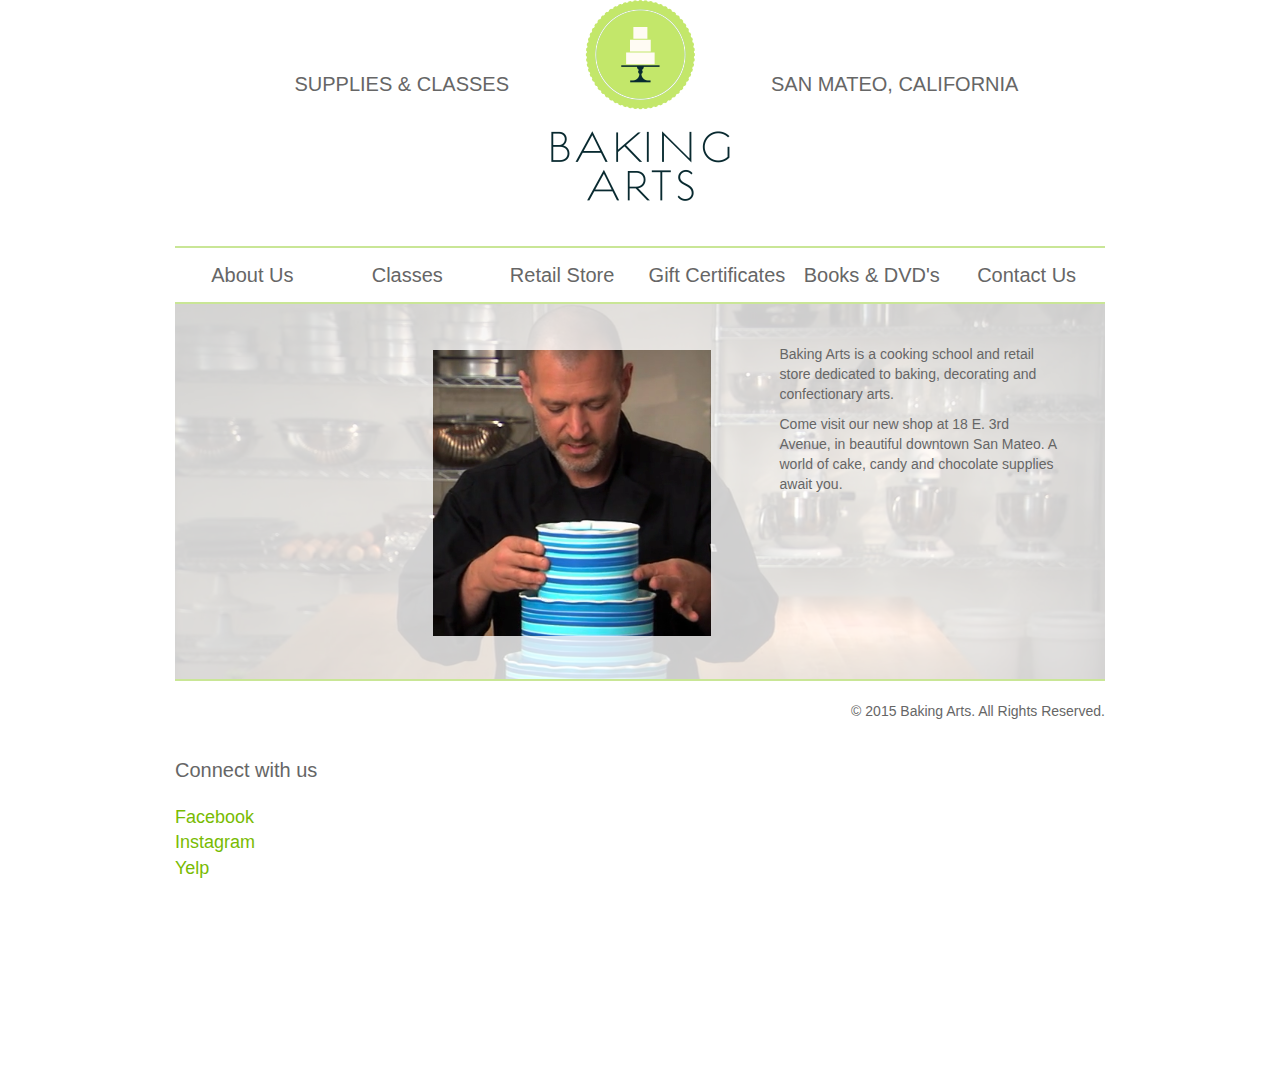
==== commit a7c68285: "update" ====
--- a/index.html
+++ b/index.html
@@ -30,7 +30,7 @@
           <span class="icon-bar"></span>
           <span class="icon-bar"></span>
         </button>
-        <a class="navbar-brand" href="index.html">Baking Arts</a>
+        <a class="navbar-brand" href="index.html"><img src="images/mobile_logo.png" style="display: inline;" /> <span style="display: inline;">Baking Arts</span></a>
       </div>
       <div id="navbar" class="navbar-collapse collapse">
         <ul class="nav navbar-nav">
--- a/css/site.css
+++ b/css/site.css
@@ -30,54 +30,65 @@
 /* line 28, ../css/site.scss */
 .navbar-header {
   background: #c9e696; }
-
-/* line 31, ../css/site.scss */
+  /* line 31, ../css/site.scss */
+  .navbar-header .navbar-brand {
+    padding: 10px 15px; }
+    /* line 33, ../css/site.scss */
+    .navbar-header .navbar-brand img {
+      display: inline;
+      height: 30px; }
+    /* line 38, ../css/site.scss */
+    .navbar-header .navbar-brand span {
+      display: inline;
+      padding-left: 10px; }
+
+/* line 44, ../css/site.scss */
 ul.nav.navbar-nav li a:focus, ul.nav.navbar-nav li a:hover, ul.nav.navbar-nav li a.selected {
   background: #c9e696; }
 
-/* line 36, ../css/site.scss */
+/* line 49, ../css/site.scss */
 .desktop-header .logo, .desktop-header .slogan-1, .desktop-header .slogan-2 {
   display: inline;
   float: left; }
-/* line 41, ../css/site.scss */
+/* line 54, ../css/site.scss */
 .desktop-header .logo {
   width: 20%;
   text-align: center; }
-/* line 45, ../css/site.scss */
+/* line 58, ../css/site.scss */
 .desktop-header .slogan-1, .desktop-header .slogan-2 {
   width: 40%;
   padding: 70px 35px 0px 35px;
   font-size: 20px; }
-/* line 50, ../css/site.scss */
+/* line 63, ../css/site.scss */
 .desktop-header .slogan-1 {
   text-align: right; }
-/* line 54, ../css/site.scss */
+/* line 67, ../css/site.scss */
 .desktop-header .nav > li > a:focus, .desktop-header .nav > li > a:hover, .desktop-header .nav > li > a.selected {
   background: #c9e696; }
-/* line 58, ../css/site.scss */
+/* line 71, ../css/site.scss */
 .desktop-header nav {
   margin-top: 45px; }
-  /* line 62, ../css/site.scss */
+  /* line 75, ../css/site.scss */
   .desktop-header nav ul {
     border-top: 2px solid #c9e696;
     border-bottom: 2px solid #c9e696;
     width: 100%;
     padding: 2px 0; }
-    /* line 68, ../css/site.scss */
+    /* line 81, ../css/site.scss */
     .desktop-header nav ul li {
       width: 16.65%;
       font-size: 18px; }
-      /* line 76, ../css/site.scss */
+      /* line 89, ../css/site.scss */
       .desktop-header nav ul li a {
         color: #666;
         padding-left: 0;
         padding-right: 0; }
 
-/* line 86, ../css/site.scss */
+/* line 99, ../css/site.scss */
 .banner {
-  background: url(../images/banner_image_old.png) no-repeat top center;
+  background: url(../images/03.png) no-repeat top center;
   height: 450px; }
-  /* line 90, ../css/site.scss */
+  /* line 103, ../css/site.scss */
   .banner .banner-message {
     width: 80%;
     position: relative;
@@ -87,91 +98,91 @@
     background: #FFF;
     opacity: .8; }
 
-/* line 103, ../css/site.scss */
+/* line 116, ../css/site.scss */
 .section-title h2 {
   margin-top: 30px;
   margin-bottom: 30px;
   padding: 10px 0;
   font-weight: 200; }
 
-/* line 111, ../css/site.scss */
+/* line 124, ../css/site.scss */
 .content {
   padding-bottom: 40px; }
-  /* line 115, ../css/site.scss */
+  /* line 128, ../css/site.scss */
   .content p {
     font-size: 18px; }
-  /* line 119, ../css/site.scss */
+  /* line 132, ../css/site.scss */
   .content .padding-left-none {
     padding-left: 0px !important; }
-  /* line 123, ../css/site.scss */
+  /* line 136, ../css/site.scss */
   .content .padding-right-none {
     padding-right: 0px !important; }
-  /* line 127, ../css/site.scss */
+  /* line 140, ../css/site.scss */
   .content ul {
     padding-left: 20px; }
-    /* line 129, ../css/site.scss */
+    /* line 142, ../css/site.scss */
     .content ul li {
       font-size: 16px; }
-  /* line 134, ../css/site.scss */
+  /* line 147, ../css/site.scss */
   .content .high-light {
     color: black; }
 
-/* line 139, ../css/site.scss */
+/* line 152, ../css/site.scss */
 .row.section {
   margin-bottom: 60px; }
 
-/* line 143, ../css/site.scss */
+/* line 156, ../css/site.scss */
 footer {
   margin-bottom: 200px;
   border-top: 2px solid #c9e696; }
-  /* line 147, ../css/site.scss */
+  /* line 160, ../css/site.scss */
   footer .copy-right {
     padding-top: 20px;
     padding-bottom: 35px;
     text-align: center; }
-  /* line 153, ../css/site.scss */
+  /* line 166, ../css/site.scss */
   footer .footer-section-title {
     font-size: 20px; }
-  /* line 157, ../css/site.scss */
+  /* line 170, ../css/site.scss */
   footer ul {
     margin-top: 20px;
     padding-left: 0; }
-    /* line 160, ../css/site.scss */
+    /* line 173, ../css/site.scss */
     footer ul li {
       list-style: none;
       font-size: 18px; }
-      /* line 164, ../css/site.scss */
+      /* line 177, ../css/site.scss */
       footer ul li a {
         color: #78bb02; }
 
-/* line 171, ../css/site.scss */
+/* line 184, ../css/site.scss */
 .bold {
   font-weight: bold; }
 
-/* line 175, ../css/site.scss */
+/* line 188, ../css/site.scss */
 address {
   font-size: 18px; }
 
-/* line 179, ../css/site.scss */
+/* line 192, ../css/site.scss */
 .light-background {
   background: #FFFEFB; }
 
-/* line 183, ../css/site.scss */
+/* line 196, ../css/site.scss */
 h3 {
   font-weight: normal; }
 
-/* line 187, ../css/site.scss */
+/* line 200, ../css/site.scss */
 .glyphicon.green {
   color: #c9e696; }
 
-/* line 192, ../css/site.scss */
+/* line 205, ../css/site.scss */
 ul.month-selector-wrapper {
   border-top: 2px solid #c9e696;
   border-bottom: 2px solid #c9e696;
   padding: 2px 0;
   float: left;
   width: 100%; }
-  /* line 200, ../css/site.scss */
+  /* line 213, ../css/site.scss */
   ul.month-selector-wrapper li {
     list-style: none;
     float: left;
@@ -179,103 +190,103 @@
     text-align: center;
     cursor: pointer;
     font-size: 20px; }
-    /* line 208, ../css/site.scss */
+    /* line 221, ../css/site.scss */
     ul.month-selector-wrapper li:last-of-type {
       margin-right: 0px; }
-    /* line 212, ../css/site.scss */
+    /* line 225, ../css/site.scss */
     ul.month-selector-wrapper li div {
       padding: 10px 20px;
       display: block; }
-    /* line 217, ../css/site.scss */
+    /* line 230, ../css/site.scss */
     ul.month-selector-wrapper li.active {
       border-top: 2px solid #c9e696; }
-      /* line 220, ../css/site.scss */
+      /* line 233, ../css/site.scss */
       ul.month-selector-wrapper li.active div {
         background: #c9e696; }
 
-/* line 227, ../css/site.scss */
+/* line 240, ../css/site.scss */
 .calendar-wrapper {
   width: 100%; }
-  /* line 230, ../css/site.scss */
+  /* line 243, ../css/site.scss */
   .calendar-wrapper table {
     border: 1px solid #c9e696; }
-    /* line 233, ../css/site.scss */
+    /* line 246, ../css/site.scss */
     .calendar-wrapper table tr td, .calendar-wrapper table tr th {
       padding: 5px;
       border: 1px solid #c9e696;
       width: 14.28%; }
-    /* line 239, ../css/site.scss */
+    /* line 252, ../css/site.scss */
     .calendar-wrapper table tr td {
       height: 100px;
       vertical-align: top;
       font-size: 11px; }
-      /* line 244, ../css/site.scss */
+      /* line 257, ../css/site.scss */
       .calendar-wrapper table tr td .inactive {
         color: #CCC; }
-      /* line 248, ../css/site.scss */
+      /* line 261, ../css/site.scss */
       .calendar-wrapper table tr td span.date {
         font-size: 13px;
         display: block; }
-      /* line 253, ../css/site.scss */
+      /* line 266, ../css/site.scss */
       .calendar-wrapper table tr td a {
         display: block;
         margin-bottom: 3px;
         color: #666; }
-        /* line 258, ../css/site.scss */
+        /* line 271, ../css/site.scss */
         .calendar-wrapper table tr td a .full {
           display: inline;
           background: red;
           color: white;
           padding: 2px; }
-    /* line 269, ../css/site.scss */
+    /* line 282, ../css/site.scss */
     .calendar-wrapper table tr.odd td {
       background: #F2FADF; }
 
-/* line 279, ../css/site.scss */
+/* line 292, ../css/site.scss */
 table tr td, table tr th {
   padding: 5px; }
-/* line 285, ../css/site.scss */
+/* line 298, ../css/site.scss */
 table tr.odd td {
   background: #F2FADF; }
 
-/* line 293, ../css/site.scss */
+/* line 306, ../css/site.scss */
 .text-right img {
   float: right; }
 
-/* line 298, ../css/site.scss */
+/* line 311, ../css/site.scss */
 img.green-frame {
   border: 5px solid #F2FADF;
   padding: 1px; }
 
-/* line 312, ../css/site.scss */
+/* line 325, ../css/site.scss */
 .modal-dialog.modal-xlg {
   width: 930px; }
-/* line 316, ../css/site.scss */
+/* line 329, ../css/site.scss */
 .modal-dialog .modal-header, .modal-dialog .modal-footer {
   border: none; }
-/* line 320, ../css/site.scss */
+/* line 333, ../css/site.scss */
 .modal-dialog h4.modal-title {
   font-weight: 200; }
-/* line 324, ../css/site.scss */
+/* line 337, ../css/site.scss */
 .modal-dialog .modal-body {
   border-top: 1px solid #c9e696;
   border-bottom: 1px solid #c9e696;
   margin: 0 15px; }
 
-/* line 331, ../css/site.scss */
+/* line 344, ../css/site.scss */
 a {
   color: #78bb02; }
 
-/* line 336, ../css/site.scss */
+/* line 349, ../css/site.scss */
 .image-wrapper img {
   margin: 0 auto;
   margin-bottom: 20px; }
 
-/* line 342, ../css/site.scss */
+/* line 355, ../css/site.scss */
 .btn-success {
   background: #c9e696;
   border-color: #c9e696; }
-  /* line 346, ../css/site.scss */
+  /* line 359, ../css/site.scss */
   .btn-success:hover {
     background: #9fd244;
     border-color: #9fd244; }
@@ -289,7 +300,7 @@
 .jssora05ldn            (mousedown)
 .jssora05rdn            (mousedown)
 */
-/* line 361, ../css/site.scss */
+/* line 374, ../css/site.scss */
 .jssora05l, .jssora05r, .jssora05ldn, .jssora05rdn {
   position: absolute;
   cursor: pointer;
@@ -297,27 +308,27 @@
   background: url(../images/a17.png) no-repeat;
   overflow: hidden; }
 
-/* line 369, ../css/site.scss */
+/* line 382, ../css/site.scss */
 .jssora05l {
   background-position: -10px -40px; }
 
-/* line 370, ../css/site.scss */
+/* line 383, ../css/site.scss */
 .jssora05r {
   background-position: -70px -40px; }
 
-/* line 371, ../css/site.scss */
+/* line 384, ../css/site.scss */
 .jssora05l:hover {
   background-position: -130px -40px; }
 
-/* line 372, ../css/site.scss */
+/* line 385, ../css/site.scss */
 .jssora05r:hover {
   background-position: -190px -40px; }
 
-/* line 373, ../css/site.scss */
+/* line 386, ../css/site.scss */
 .jssora05ldn {
   background-position: -250px -40px; }
 
-/* line 374, ../css/site.scss */
+/* line 387, ../css/site.scss */
 .jssora05rdn {
   background-position: -310px -40px; }
 
@@ -329,7 +340,7 @@
 .jssort02 .pav:hover    (active mouseover)
 .jssort02 .pdn          (mousedown)
 */
-/* line 384, ../css/site.scss */
+/* line 397, ../css/site.scss */
 .jssort02 .w {
   position: absolute;
   top: 0px;
@@ -337,7 +348,7 @@
   width: 100%;
   height: 100%; }
 
-/* line 392, ../css/site.scss */
+/* line 405, ../css/site.scss */
 .jssort02 .c {
   position: absolute;
   top: 0px;
@@ -346,7 +357,7 @@
   height: 62px;
   border: none; }
 
-/* line 401, ../css/site.scss */
+/* line 414, ../css/site.scss */
 .jssort02 .p:hover .c, .jssort02 .pav:hover .c, .jssort02 .pav .c {
   background: url(../images/t01.png) center center;
   border-width: 0px;
@@ -355,7 +366,7 @@
   width: 95px;
   height: 62px; }
 
-/* line 410, ../css/site.scss */
+/* line 423, ../css/site.scss */
 .jssort02 .p:hover .c, .jssort02 .pav:hover .c {
   top: 0px;
   left: 0px;
@@ -371,25 +382,25 @@
 .jssorb05 .av:hover     (active mouseover)
 .jssorb05 .dn           (mousedown)
 */
-/* line 427, ../css/site.scss */
+/* line 440, ../css/site.scss */
 .jssorb05 div, .jssorb05 div:hover, .jssorb05 .av {
   background: url(../images/b05.png) no-repeat;
   overflow: hidden;
   cursor: pointer; }
 
-/* line 433, ../css/site.scss */
+/* line 446, ../css/site.scss */
 .jssorb05 div {
   background-position: -7px -7px; }
 
-/* line 437, ../css/site.scss */
+/* line 450, ../css/site.scss */
 .jssorb05 div:hover, .jssorb05 .av:hover {
   background-position: -37px -7px; }
 
-/* line 441, ../css/site.scss */
+/* line 454, ../css/site.scss */
 .jssorb05 .av {
   background-position: -67px -7px; }
 
-/* line 445, ../css/site.scss */
+/* line 458, ../css/site.scss */
 .jssorb05 .dn, .jssorb05 .dn:hover {
   background-position: -97px -7px; }
 
@@ -402,7 +413,7 @@
 .jssora12ldn            (mousedown)
 .jssora12rdn            (mousedown)
 */
-/* line 457, ../css/site.scss */
+/* line 470, ../css/site.scss */
 .jssora12l, .jssora12r, .jssora12ldn, .jssora12rdn {
   position: absolute;
   cursor: pointer;
@@ -410,27 +421,27 @@
   background: url(../images/a12.png) no-repeat;
   overflow: hidden; }
 
-/* line 465, ../css/site.scss */
+/* line 478, ../css/site.scss */
 .jssora12l {
   background-position: -16px -37px; }
 
-/* line 469, ../css/site.scss */
+/* line 482, ../css/site.scss */
 .jssora12r {
   background-position: -75px -37px; }
 
-/* line 473, ../css/site.scss */
+/* line 486, ../css/site.scss */
 .jssora12l:hover {
   background-position: -136px -37px; }
 
-/* line 477, ../css/site.scss */
+/* line 490, ../css/site.scss */
 .jssora12r:hover {
   background-position: -195px -37px; }
 
-/* line 481, ../css/site.scss */
+/* line 494, ../css/site.scss */
 .jssora12ldn {
   background-position: -256px -37px; }
 
-/* line 485, ../css/site.scss */
+/* line 498, ../css/site.scss */
 .jssora12rdn {
   background-position: -315px -37px; }
 
@@ -438,11 +449,11 @@
 /* No media query since this is the default in Bootstrap */
 /* Small devices (tablets, 768px and up) */
 @media (min-width: 768px) {
-  /* line 494, ../css/site.scss */
+  /* line 507, ../css/site.scss */
   .banner {
     background: url(../images/banner_image.png) no-repeat top center;
     height: 375px; }
-    /* line 498, ../css/site.scss */
+    /* line 511, ../css/site.scss */
     .banner .banner-message {
       width: 30%;
       position: relative;
@@ -452,20 +463,20 @@
       background: none;
       opacity: 1; }
 
-  /* line 511, ../css/site.scss */
+  /* line 524, ../css/site.scss */
   footer .copy-right {
     text-align: right; }
 
-  /* line 519, ../css/site.scss */
+  /* line 532, ../css/site.scss */
   .desktop-header nav ul li {
     font-size: 18px; } }
 /* Medium devices (desktops, 992px and up) */
 @media (min-width: 992px) {
-  /* line 532, ../css/site.scss */
+  /* line 545, ../css/site.scss */
   .container {
     width: 960px; }
 
-  /* line 539, ../css/site.scss */
+  /* line 552, ../css/site.scss */
   .desktop-header nav ul li {
     font-size: 20px; } }
 /* Large devices (large desktops, 1200px and up) */
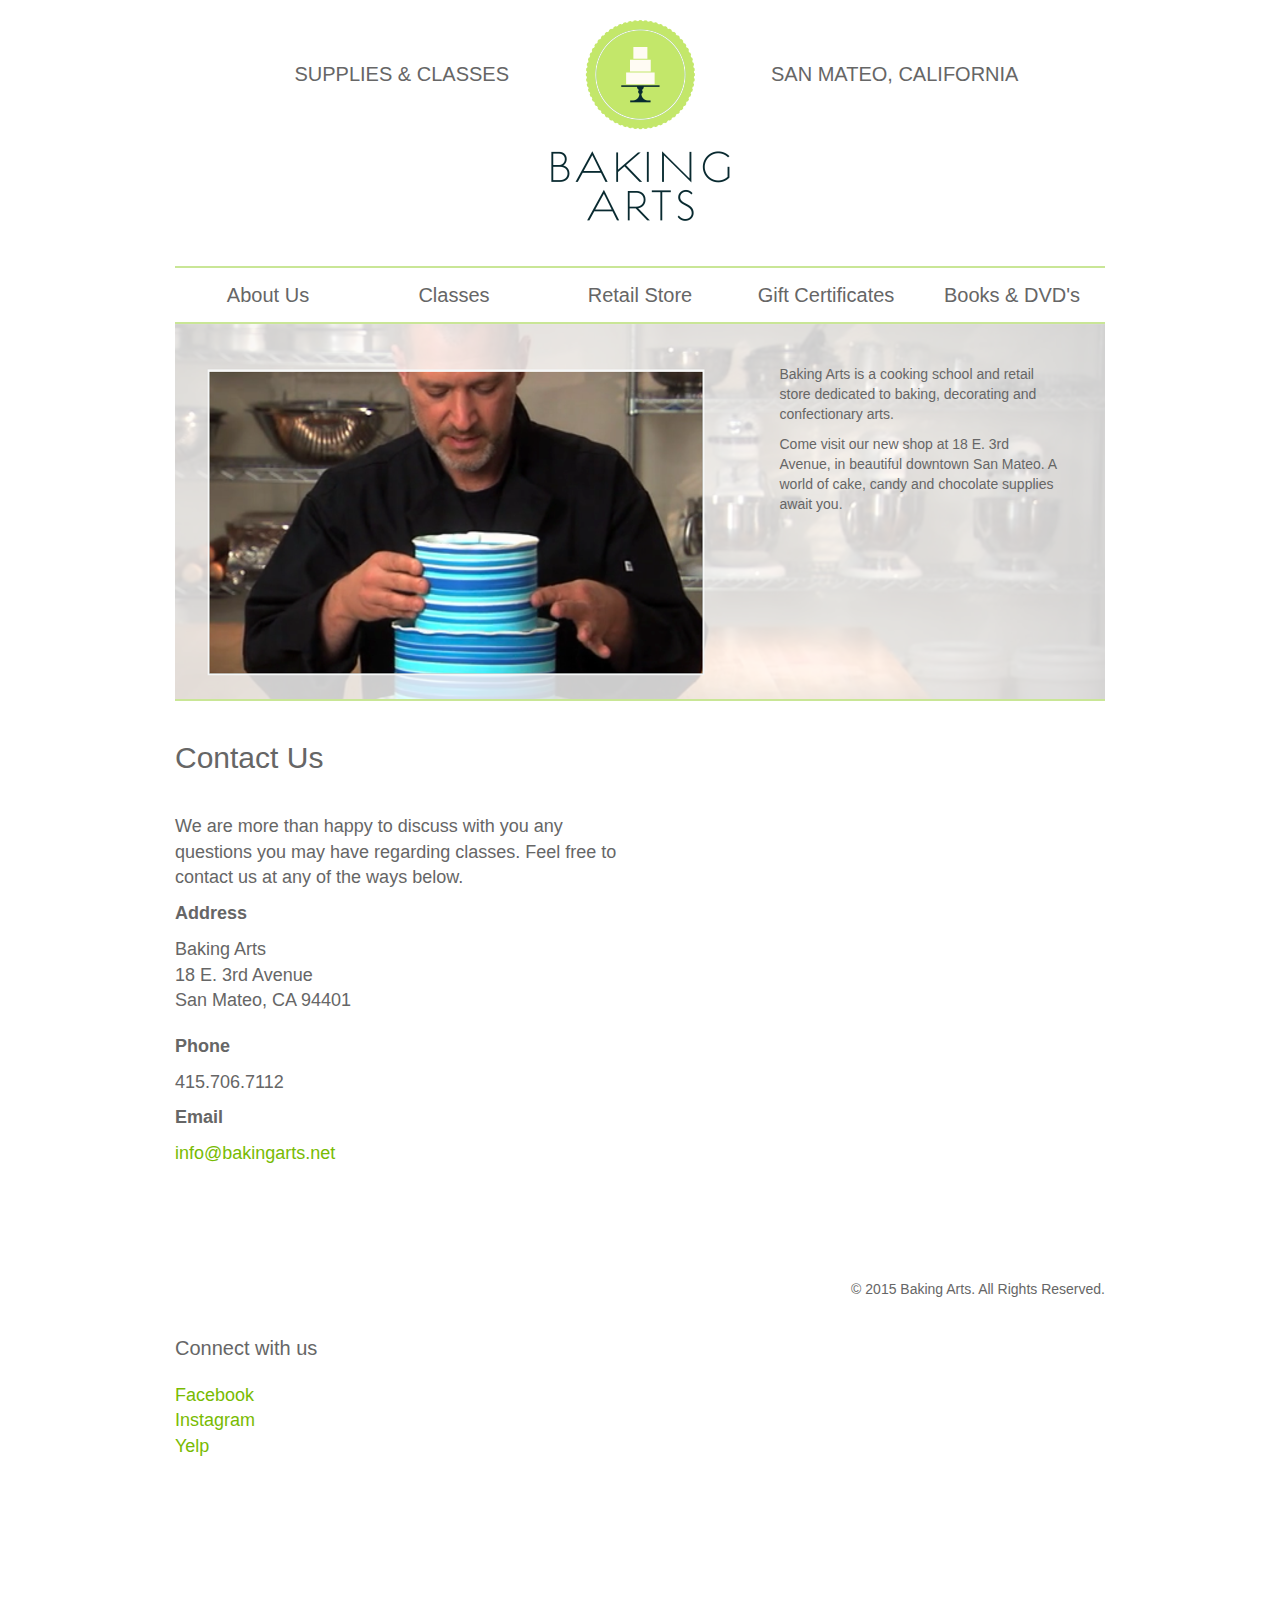
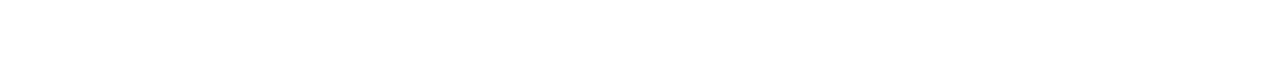
==== commit 628db2ce: "update" ====
--- a/index.html
+++ b/index.html
@@ -39,7 +39,6 @@
           <li><a href="store.html" class="">Retail Store</a></li>
           <li><a href="gift-certificate.html" class="">Gift Certificates</a></li>
           <li><a href="books.html" class="">Books & DVD's</a></li>
-          <li><a href="contact.html" class="">Contact Us</a></li>
         </ul>
       </div><!--/.nav-collapse -->
     </div>
@@ -61,7 +60,6 @@
                 <li><a href="store.html" class="">Retail Store</a></li>
                 <li><a href="gift-certificate.html" class="">Gift Certificates</a></li>
                 <li><a href="books.html" class="">Books & DVD's</a></li>
-                <li><a href="contact.html" class="">Contact Us</a></li>
             </ul>
         </nav>
     </div>
@@ -80,6 +78,34 @@
     </div>
 
     <footer>
+    <div class="row section-title" id="contact-section">
+        <div class="col-md-12"><h2>Contact Us</h2></div>
+    </div>
+
+    <div class="row content">
+        <div class="col-md-6">
+            <p>We are more than happy to discuss with you any questions you may have regarding classes. Feel free to contact us at any of the ways below.</p>
+            <p class="bold">Address</p>
+            <address>
+                Baking Arts<br/>
+                18 E. 3rd Avenue<br/>
+                San Mateo, CA 94401
+            </address>
+
+            <p class="bold">Phone</p>
+            <p>415.706.7112</p>
+
+            <p class="bold">Email</p>
+            <p><a href="mailto:info@bakingarts.net">info@bakingarts.net</a></p>
+        </div>
+        <div class="col-md-6 text-right">
+            <!--
+            <img class="img-responsive" src="images/contact_us_image.png" alt="Baking Arts cooking classes" />
+            -->
+            <iframe src="https://www.google.com/maps/embed?pb=!1m18!1m12!1m3!1d3162.6563289867004!2d-122.32525599999997!3d37.56315999999998!2m3!1f0!2f0!3f0!3m2!1i1024!2i768!4f13.1!3m3!1m2!1s0x808f9e71cc1c82b7%3A0x96573affd28a6baf!2s18+E+3rd+Ave%2C+San+Mateo%2C+CA+94401!5e0!3m2!1sen!2sus!4v1426784775804" width="100%" height="400" frameborder="0" style="border:0"></iframe>
+
+        </div>
+    </div>
     <div class="row">
         <div class="col-md-12 copy-right">
             <div>&copy; 2015 Baking Arts. All Rights Reserved.</div>
--- a/css/site.css
+++ b/css/site.css
@@ -57,7 +57,7 @@
 /* line 58, ../css/site.scss */
 .desktop-header .slogan-1, .desktop-header .slogan-2 {
   width: 40%;
-  padding: 70px 35px 0px 35px;
+  padding: 40px 35px 0px 35px;
   font-size: 20px; }
 /* line 63, ../css/site.scss */
 .desktop-header .slogan-1 {
@@ -76,7 +76,7 @@
     padding: 2px 0; }
     /* line 81, ../css/site.scss */
     .desktop-header nav ul li {
-      width: 16.65%;
+      width: 20%;
       font-size: 18px; }
       /* line 89, ../css/site.scss */
       .desktop-header nav ul li a {
@@ -258,39 +258,45 @@
   border: 5px solid #F2FADF;
   padding: 1px; }
 
-/* line 325, ../css/site.scss */
+/* line 322, ../css/site.scss */
 .modal-dialog.modal-xlg {
   width: 930px; }
-/* line 329, ../css/site.scss */
+/* line 326, ../css/site.scss */
 .modal-dialog .modal-header, .modal-dialog .modal-footer {
   border: none; }
-/* line 333, ../css/site.scss */
+/* line 330, ../css/site.scss */
 .modal-dialog h4.modal-title {
   font-weight: 200; }
-/* line 337, ../css/site.scss */
+/* line 334, ../css/site.scss */
 .modal-dialog .modal-body {
   border-top: 1px solid #c9e696;
   border-bottom: 1px solid #c9e696;
   margin: 0 15px; }
 
-/* line 344, ../css/site.scss */
+/* line 341, ../css/site.scss */
 a {
   color: #78bb02; }
 
-/* line 349, ../css/site.scss */
+/* line 346, ../css/site.scss */
 .image-wrapper img {
   margin: 0 auto;
   margin-bottom: 20px; }
 
-/* line 355, ../css/site.scss */
+/* line 352, ../css/site.scss */
 .btn-success {
   background: #c9e696;
   border-color: #c9e696; }
-  /* line 359, ../css/site.scss */
+  /* line 356, ../css/site.scss */
   .btn-success:hover {
     background: #9fd244;
     border-color: #9fd244; }
 
+/*
+.store-carousel {
+    padding-left: 0;
+    padding-right: 0;
+}
+*/
 /* jssor slider arrow navigator skin 05 css */
 /*
 .jssora05l              (normal)
@@ -300,7 +306,7 @@
 .jssora05ldn            (mousedown)
 .jssora05rdn            (mousedown)
 */
-/* line 374, ../css/site.scss */
+/* line 376, ../css/site.scss */
 .jssora05l, .jssora05r, .jssora05ldn, .jssora05rdn {
   position: absolute;
   cursor: pointer;
@@ -308,27 +314,27 @@
   background: url(../images/a17.png) no-repeat;
   overflow: hidden; }
 
-/* line 382, ../css/site.scss */
+/* line 384, ../css/site.scss */
 .jssora05l {
   background-position: -10px -40px; }
 
-/* line 383, ../css/site.scss */
+/* line 385, ../css/site.scss */
 .jssora05r {
   background-position: -70px -40px; }
 
-/* line 384, ../css/site.scss */
+/* line 386, ../css/site.scss */
 .jssora05l:hover {
   background-position: -130px -40px; }
 
-/* line 385, ../css/site.scss */
+/* line 387, ../css/site.scss */
 .jssora05r:hover {
   background-position: -190px -40px; }
 
-/* line 386, ../css/site.scss */
+/* line 388, ../css/site.scss */
 .jssora05ldn {
   background-position: -250px -40px; }
 
-/* line 387, ../css/site.scss */
+/* line 389, ../css/site.scss */
 .jssora05rdn {
   background-position: -310px -40px; }
 
@@ -340,7 +346,7 @@
 .jssort02 .pav:hover    (active mouseover)
 .jssort02 .pdn          (mousedown)
 */
-/* line 397, ../css/site.scss */
+/* line 399, ../css/site.scss */
 .jssort02 .w {
   position: absolute;
   top: 0px;
@@ -348,7 +354,7 @@
   width: 100%;
   height: 100%; }
 
-/* line 405, ../css/site.scss */
+/* line 407, ../css/site.scss */
 .jssort02 .c {
   position: absolute;
   top: 0px;
@@ -357,7 +363,7 @@
   height: 62px;
   border: none; }
 
-/* line 414, ../css/site.scss */
+/* line 416, ../css/site.scss */
 .jssort02 .p:hover .c, .jssort02 .pav:hover .c, .jssort02 .pav .c {
   background: url(../images/t01.png) center center;
   border-width: 0px;
@@ -366,7 +372,7 @@
   width: 95px;
   height: 62px; }
 
-/* line 423, ../css/site.scss */
+/* line 425, ../css/site.scss */
 .jssort02 .p:hover .c, .jssort02 .pav:hover .c {
   top: 0px;
   left: 0px;
@@ -382,25 +388,25 @@
 .jssorb05 .av:hover     (active mouseover)
 .jssorb05 .dn           (mousedown)
 */
-/* line 440, ../css/site.scss */
+/* line 442, ../css/site.scss */
 .jssorb05 div, .jssorb05 div:hover, .jssorb05 .av {
   background: url(../images/b05.png) no-repeat;
   overflow: hidden;
   cursor: pointer; }
 
-/* line 446, ../css/site.scss */
+/* line 448, ../css/site.scss */
 .jssorb05 div {
   background-position: -7px -7px; }
 
-/* line 450, ../css/site.scss */
+/* line 452, ../css/site.scss */
 .jssorb05 div:hover, .jssorb05 .av:hover {
   background-position: -37px -7px; }
 
-/* line 454, ../css/site.scss */
+/* line 456, ../css/site.scss */
 .jssorb05 .av {
   background-position: -67px -7px; }
 
-/* line 458, ../css/site.scss */
+/* line 460, ../css/site.scss */
 .jssorb05 .dn, .jssorb05 .dn:hover {
   background-position: -97px -7px; }
 
@@ -413,7 +419,7 @@
 .jssora12ldn            (mousedown)
 .jssora12rdn            (mousedown)
 */
-/* line 470, ../css/site.scss */
+/* line 472, ../css/site.scss */
 .jssora12l, .jssora12r, .jssora12ldn, .jssora12rdn {
   position: absolute;
   cursor: pointer;
@@ -421,27 +427,27 @@
   background: url(../images/a12.png) no-repeat;
   overflow: hidden; }
 
-/* line 478, ../css/site.scss */
+/* line 480, ../css/site.scss */
 .jssora12l {
   background-position: -16px -37px; }
 
-/* line 482, ../css/site.scss */
+/* line 484, ../css/site.scss */
 .jssora12r {
   background-position: -75px -37px; }
 
-/* line 486, ../css/site.scss */
+/* line 488, ../css/site.scss */
 .jssora12l:hover {
   background-position: -136px -37px; }
 
-/* line 490, ../css/site.scss */
+/* line 492, ../css/site.scss */
 .jssora12r:hover {
   background-position: -195px -37px; }
 
-/* line 494, ../css/site.scss */
+/* line 496, ../css/site.scss */
 .jssora12ldn {
   background-position: -256px -37px; }
 
-/* line 498, ../css/site.scss */
+/* line 500, ../css/site.scss */
 .jssora12rdn {
   background-position: -315px -37px; }
 
@@ -449,11 +455,11 @@
 /* No media query since this is the default in Bootstrap */
 /* Small devices (tablets, 768px and up) */
 @media (min-width: 768px) {
-  /* line 507, ../css/site.scss */
+  /* line 509, ../css/site.scss */
   .banner {
     background: url(../images/banner_image.png) no-repeat top center;
     height: 375px; }
-    /* line 511, ../css/site.scss */
+    /* line 513, ../css/site.scss */
     .banner .banner-message {
       width: 30%;
       position: relative;
@@ -463,20 +469,30 @@
       background: none;
       opacity: 1; }
 
-  /* line 524, ../css/site.scss */
+  /* line 526, ../css/site.scss */
   footer .copy-right {
     text-align: right; }
 
-  /* line 532, ../css/site.scss */
-  .desktop-header nav ul li {
-    font-size: 18px; } }
+  /* line 531, ../css/site.scss */
+  .desktop-header {
+    margin-top: 20px; }
+    /* line 535, ../css/site.scss */
+    .desktop-header nav ul li {
+      font-size: 18px; }
+
+  /*
+  .store-carousel {
+      padding-left: 15px;
+      padding-right: 15px;
+  }
+  */ }
 /* Medium devices (desktops, 992px and up) */
 @media (min-width: 992px) {
-  /* line 545, ../css/site.scss */
+  /* line 551, ../css/site.scss */
   .container {
     width: 960px; }
 
-  /* line 552, ../css/site.scss */
+  /* line 558, ../css/site.scss */
   .desktop-header nav ul li {
     font-size: 20px; } }
 /* Large devices (large desktops, 1200px and up) */
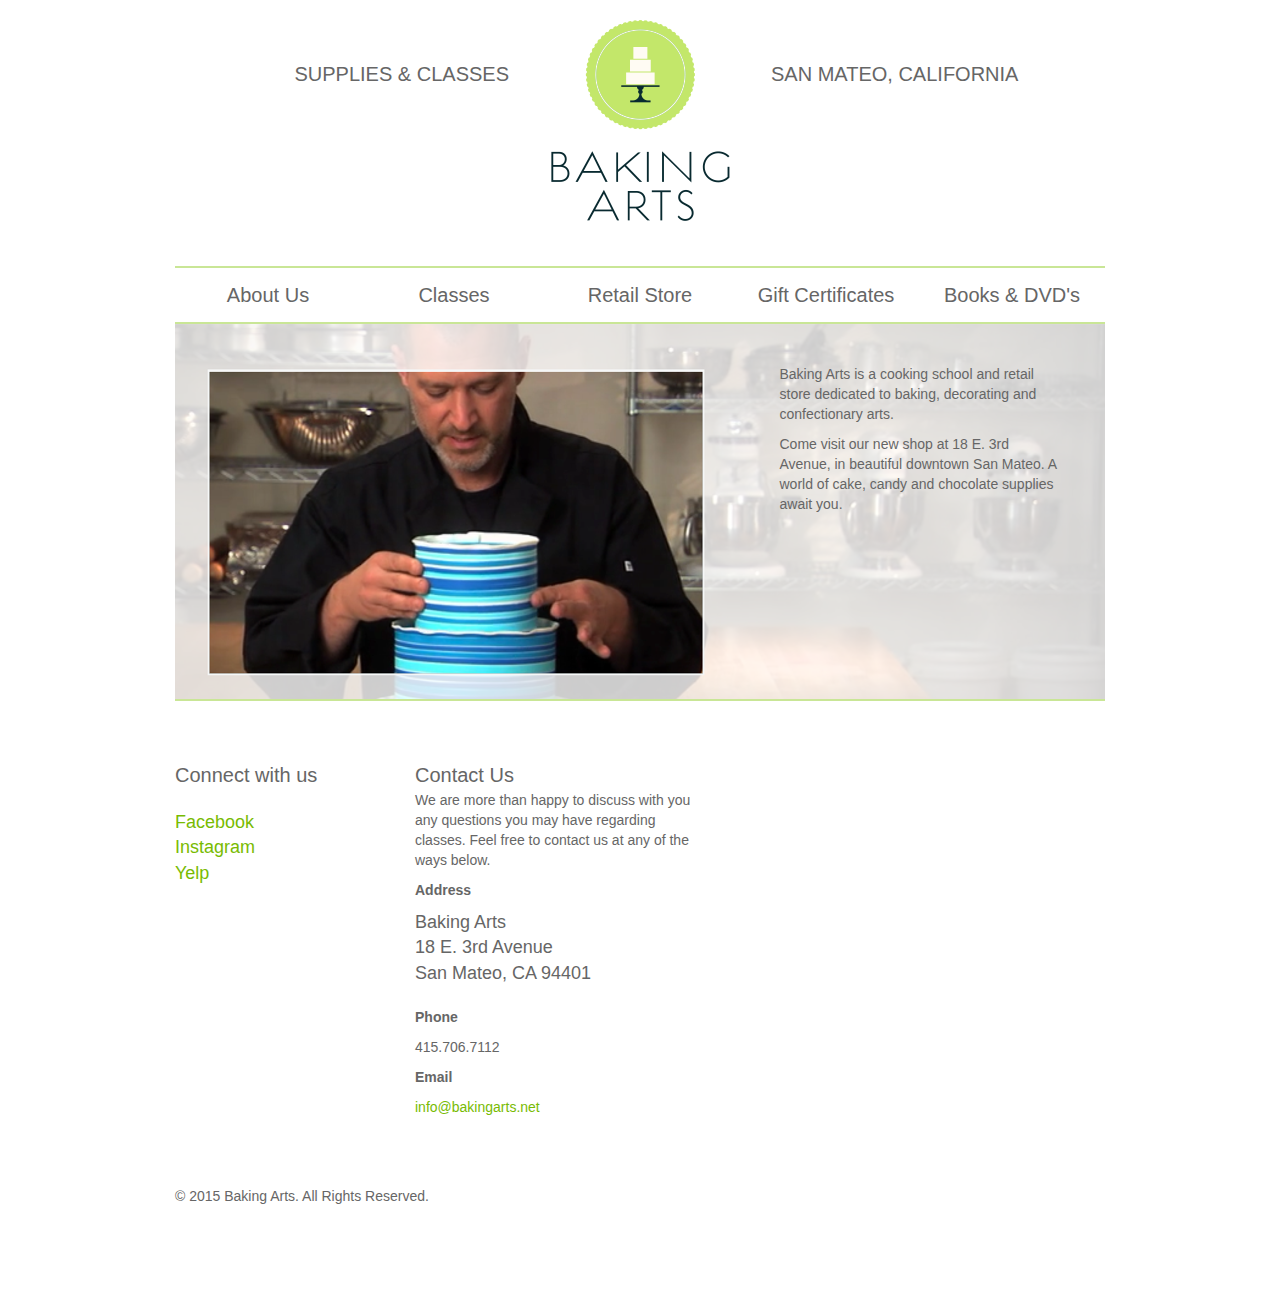
==== commit d0eb4019: "updated footer" ====
--- a/index.html
+++ b/index.html
@@ -78,12 +78,17 @@
     </div>
 
     <footer>
-    <div class="row section-title" id="contact-section">
-        <div class="col-md-12"><h2>Contact Us</h2></div>
-    </div>
-
-    <div class="row content">
-        <div class="col-md-6">
+    <div class="row">
+        <div class="col-md-3">
+            <span class="footer-section-title">Connect with us</span>
+            <ul>
+                <li><a href="https://www.facebook.com/pages/Baking-Arts/168366626508728" target="_blank">Facebook</a></li>
+                <li><a href="https://instagram.com/bakingartscookingschool" target="_blank">Instagram</a></li>
+                <li><a href="http://www.yelp.com/biz/baking-arts-san-mateo-2" target="_blank">Yelp</a></li>
+            </ul>
+        </div>
+        <div class="col-md-4">
+            <span class="footer-section-title">Contact Us</span>
             <p>We are more than happy to discuss with you any questions you may have regarding classes. Feel free to contact us at any of the ways below.</p>
             <p class="bold">Address</p>
             <address>
@@ -98,7 +103,7 @@
             <p class="bold">Email</p>
             <p><a href="mailto:info@bakingarts.net">info@bakingarts.net</a></p>
         </div>
-        <div class="col-md-6 text-right">
+        <div class="col-md-5 text-right">
             <!--
             <img class="img-responsive" src="images/contact_us_image.png" alt="Baking Arts cooking classes" />
             -->
@@ -109,16 +114,6 @@
     <div class="row">
         <div class="col-md-12 copy-right">
             <div>&copy; 2015 Baking Arts. All Rights Reserved.</div>
-        </div>
-    </div>
-    <div class="row">
-        <div class="col-sm-12">
-            <span class="footer-section-title">Connect with us</span>
-            <ul>
-                <li><a href="https://www.facebook.com/pages/Baking-Arts/168366626508728" target="_blank">Facebook</a></li>
-                <li><a href="https://instagram.com/bakingartscookingschool" target="_blank">Instagram</a></li>
-                <li><a href="http://www.yelp.com/biz/baking-arts-san-mateo-2" target="_blank">Yelp</a></li>
-            </ul>
         </div>
     </div>
 </footer>
--- a/css/site.css
+++ b/css/site.css
@@ -133,56 +133,57 @@
 
 /* line 156, ../css/site.scss */
 footer {
-  margin-bottom: 200px;
+  padding-top: 60px;
+  margin-bottom: 50px;
   border-top: 2px solid #c9e696; }
-  /* line 160, ../css/site.scss */
+  /* line 161, ../css/site.scss */
   footer .copy-right {
     padding-top: 20px;
     padding-bottom: 35px;
     text-align: center; }
-  /* line 166, ../css/site.scss */
+  /* line 167, ../css/site.scss */
   footer .footer-section-title {
     font-size: 20px; }
-  /* line 170, ../css/site.scss */
+  /* line 171, ../css/site.scss */
   footer ul {
     margin-top: 20px;
     padding-left: 0; }
-    /* line 173, ../css/site.scss */
+    /* line 174, ../css/site.scss */
     footer ul li {
       list-style: none;
       font-size: 18px; }
-      /* line 177, ../css/site.scss */
+      /* line 178, ../css/site.scss */
       footer ul li a {
         color: #78bb02; }
 
-/* line 184, ../css/site.scss */
+/* line 185, ../css/site.scss */
 .bold {
   font-weight: bold; }
 
-/* line 188, ../css/site.scss */
+/* line 189, ../css/site.scss */
 address {
   font-size: 18px; }
 
-/* line 192, ../css/site.scss */
+/* line 193, ../css/site.scss */
 .light-background {
   background: #FFFEFB; }
 
-/* line 196, ../css/site.scss */
+/* line 197, ../css/site.scss */
 h3 {
   font-weight: normal; }
 
-/* line 200, ../css/site.scss */
+/* line 201, ../css/site.scss */
 .glyphicon.green {
   color: #c9e696; }
 
-/* line 205, ../css/site.scss */
+/* line 206, ../css/site.scss */
 ul.month-selector-wrapper {
   border-top: 2px solid #c9e696;
   border-bottom: 2px solid #c9e696;
   padding: 2px 0;
   float: left;
   width: 100%; }
-  /* line 213, ../css/site.scss */
+  /* line 214, ../css/site.scss */
   ul.month-selector-wrapper li {
     list-style: none;
     float: left;
@@ -190,106 +191,118 @@
     text-align: center;
     cursor: pointer;
     font-size: 20px; }
-    /* line 221, ../css/site.scss */
+    /* line 222, ../css/site.scss */
     ul.month-selector-wrapper li:last-of-type {
       margin-right: 0px; }
-    /* line 225, ../css/site.scss */
+    /* line 226, ../css/site.scss */
     ul.month-selector-wrapper li div {
       padding: 10px 20px;
       display: block; }
-    /* line 230, ../css/site.scss */
+    /* line 231, ../css/site.scss */
     ul.month-selector-wrapper li.active {
       border-top: 2px solid #c9e696; }
-      /* line 233, ../css/site.scss */
+      /* line 234, ../css/site.scss */
       ul.month-selector-wrapper li.active div {
         background: #c9e696; }
 
-/* line 240, ../css/site.scss */
+/* line 241, ../css/site.scss */
 .calendar-wrapper {
   width: 100%; }
-  /* line 243, ../css/site.scss */
+  /* line 244, ../css/site.scss */
   .calendar-wrapper table {
     border: 1px solid #c9e696; }
-    /* line 246, ../css/site.scss */
+    /* line 247, ../css/site.scss */
     .calendar-wrapper table tr td, .calendar-wrapper table tr th {
       padding: 5px;
       border: 1px solid #c9e696;
       width: 14.28%; }
-    /* line 252, ../css/site.scss */
+    /* line 253, ../css/site.scss */
     .calendar-wrapper table tr td {
       height: 100px;
       vertical-align: top;
       font-size: 11px; }
-      /* line 257, ../css/site.scss */
+      /* line 258, ../css/site.scss */
       .calendar-wrapper table tr td .inactive {
         color: #CCC; }
-      /* line 261, ../css/site.scss */
+      /* line 262, ../css/site.scss */
       .calendar-wrapper table tr td span.date {
         font-size: 13px;
         display: block; }
-      /* line 266, ../css/site.scss */
+      /* line 267, ../css/site.scss */
       .calendar-wrapper table tr td a {
         display: block;
         margin-bottom: 3px;
         color: #666; }
-        /* line 271, ../css/site.scss */
+        /* line 272, ../css/site.scss */
         .calendar-wrapper table tr td a .full {
           display: inline;
           background: red;
           color: white;
           padding: 2px; }
-    /* line 282, ../css/site.scss */
+    /* line 283, ../css/site.scss */
     .calendar-wrapper table tr.odd td {
       background: #F2FADF; }
 
-/* line 292, ../css/site.scss */
+/* line 293, ../css/site.scss */
 table tr td, table tr th {
   padding: 5px; }
-/* line 298, ../css/site.scss */
+/* line 299, ../css/site.scss */
 table tr.odd td {
   background: #F2FADF; }
 
-/* line 306, ../css/site.scss */
+/* line 307, ../css/site.scss */
 .text-right img {
   float: right; }
 
-/* line 311, ../css/site.scss */
+/* line 312, ../css/site.scss */
 img.green-frame {
   border: 5px solid #F2FADF;
   padding: 1px; }
 
-/* line 322, ../css/site.scss */
+/* line 323, ../css/site.scss */
 .modal-dialog.modal-xlg {
   width: 930px; }
-/* line 326, ../css/site.scss */
+/* line 327, ../css/site.scss */
 .modal-dialog .modal-header, .modal-dialog .modal-footer {
   border: none; }
-/* line 330, ../css/site.scss */
+/* line 331, ../css/site.scss */
 .modal-dialog h4.modal-title {
   font-weight: 200; }
-/* line 334, ../css/site.scss */
+/* line 335, ../css/site.scss */
 .modal-dialog .modal-body {
   border-top: 1px solid #c9e696;
   border-bottom: 1px solid #c9e696;
   margin: 0 15px; }
 
-/* line 341, ../css/site.scss */
+/* line 342, ../css/site.scss */
 a {
   color: #78bb02; }
 
-/* line 346, ../css/site.scss */
+/* line 347, ../css/site.scss */
 .image-wrapper img {
   margin: 0 auto;
   margin-bottom: 20px; }
 
-/* line 352, ../css/site.scss */
+/* line 353, ../css/site.scss */
 .btn-success {
   background: #c9e696;
   border-color: #c9e696; }
-  /* line 356, ../css/site.scss */
+  /* line 357, ../css/site.scss */
   .btn-success:hover {
     background: #9fd244;
     border-color: #9fd244; }
+
+/* line 363, ../css/site.scss */
+input.paypal-button {
+  background: #78bb02;
+  border: none;
+  color: white;
+  font-size: 12px;
+  padding: 5px 20px; }
+  /* line 370, ../css/site.scss */
+  input.paypal-button:hover, input.paypal-button:focus, input.paypal-button:active {
+    background: #c9e696;
+    color: #666; }
 
 /*
 .store-carousel {
@@ -306,7 +319,7 @@
 .jssora05ldn            (mousedown)
 .jssora05rdn            (mousedown)
 */
-/* line 376, ../css/site.scss */
+/* line 390, ../css/site.scss */
 .jssora05l, .jssora05r, .jssora05ldn, .jssora05rdn {
   position: absolute;
   cursor: pointer;
@@ -314,27 +327,27 @@
   background: url(../images/a17.png) no-repeat;
   overflow: hidden; }
 
-/* line 384, ../css/site.scss */
+/* line 398, ../css/site.scss */
 .jssora05l {
   background-position: -10px -40px; }
 
-/* line 385, ../css/site.scss */
+/* line 399, ../css/site.scss */
 .jssora05r {
   background-position: -70px -40px; }
 
-/* line 386, ../css/site.scss */
+/* line 400, ../css/site.scss */
 .jssora05l:hover {
   background-position: -130px -40px; }
 
-/* line 387, ../css/site.scss */
+/* line 401, ../css/site.scss */
 .jssora05r:hover {
   background-position: -190px -40px; }
 
-/* line 388, ../css/site.scss */
+/* line 402, ../css/site.scss */
 .jssora05ldn {
   background-position: -250px -40px; }
 
-/* line 389, ../css/site.scss */
+/* line 403, ../css/site.scss */
 .jssora05rdn {
   background-position: -310px -40px; }
 
@@ -346,7 +359,7 @@
 .jssort02 .pav:hover    (active mouseover)
 .jssort02 .pdn          (mousedown)
 */
-/* line 399, ../css/site.scss */
+/* line 413, ../css/site.scss */
 .jssort02 .w {
   position: absolute;
   top: 0px;
@@ -354,7 +367,7 @@
   width: 100%;
   height: 100%; }
 
-/* line 407, ../css/site.scss */
+/* line 421, ../css/site.scss */
 .jssort02 .c {
   position: absolute;
   top: 0px;
@@ -363,7 +376,7 @@
   height: 62px;
   border: none; }
 
-/* line 416, ../css/site.scss */
+/* line 430, ../css/site.scss */
 .jssort02 .p:hover .c, .jssort02 .pav:hover .c, .jssort02 .pav .c {
   background: url(../images/t01.png) center center;
   border-width: 0px;
@@ -372,7 +385,7 @@
   width: 95px;
   height: 62px; }
 
-/* line 425, ../css/site.scss */
+/* line 439, ../css/site.scss */
 .jssort02 .p:hover .c, .jssort02 .pav:hover .c {
   top: 0px;
   left: 0px;
@@ -388,25 +401,25 @@
 .jssorb05 .av:hover     (active mouseover)
 .jssorb05 .dn           (mousedown)
 */
-/* line 442, ../css/site.scss */
+/* line 456, ../css/site.scss */
 .jssorb05 div, .jssorb05 div:hover, .jssorb05 .av {
   background: url(../images/b05.png) no-repeat;
   overflow: hidden;
   cursor: pointer; }
 
-/* line 448, ../css/site.scss */
+/* line 462, ../css/site.scss */
 .jssorb05 div {
   background-position: -7px -7px; }
 
-/* line 452, ../css/site.scss */
+/* line 466, ../css/site.scss */
 .jssorb05 div:hover, .jssorb05 .av:hover {
   background-position: -37px -7px; }
 
-/* line 456, ../css/site.scss */
+/* line 470, ../css/site.scss */
 .jssorb05 .av {
   background-position: -67px -7px; }
 
-/* line 460, ../css/site.scss */
+/* line 474, ../css/site.scss */
 .jssorb05 .dn, .jssorb05 .dn:hover {
   background-position: -97px -7px; }
 
@@ -419,7 +432,7 @@
 .jssora12ldn            (mousedown)
 .jssora12rdn            (mousedown)
 */
-/* line 472, ../css/site.scss */
+/* line 486, ../css/site.scss */
 .jssora12l, .jssora12r, .jssora12ldn, .jssora12rdn {
   position: absolute;
   cursor: pointer;
@@ -427,27 +440,27 @@
   background: url(../images/a12.png) no-repeat;
   overflow: hidden; }
 
-/* line 480, ../css/site.scss */
+/* line 494, ../css/site.scss */
 .jssora12l {
   background-position: -16px -37px; }
 
-/* line 484, ../css/site.scss */
+/* line 498, ../css/site.scss */
 .jssora12r {
   background-position: -75px -37px; }
 
-/* line 488, ../css/site.scss */
+/* line 502, ../css/site.scss */
 .jssora12l:hover {
   background-position: -136px -37px; }
 
-/* line 492, ../css/site.scss */
+/* line 506, ../css/site.scss */
 .jssora12r:hover {
   background-position: -195px -37px; }
 
-/* line 496, ../css/site.scss */
+/* line 510, ../css/site.scss */
 .jssora12ldn {
   background-position: -256px -37px; }
 
-/* line 500, ../css/site.scss */
+/* line 514, ../css/site.scss */
 .jssora12rdn {
   background-position: -315px -37px; }
 
@@ -455,11 +468,11 @@
 /* No media query since this is the default in Bootstrap */
 /* Small devices (tablets, 768px and up) */
 @media (min-width: 768px) {
-  /* line 509, ../css/site.scss */
+  /* line 523, ../css/site.scss */
   .banner {
     background: url(../images/banner_image.png) no-repeat top center;
     height: 375px; }
-    /* line 513, ../css/site.scss */
+    /* line 527, ../css/site.scss */
     .banner .banner-message {
       width: 30%;
       position: relative;
@@ -469,14 +482,14 @@
       background: none;
       opacity: 1; }
 
-  /* line 526, ../css/site.scss */
+  /* line 540, ../css/site.scss */
   footer .copy-right {
-    text-align: right; }
-
-  /* line 531, ../css/site.scss */
+    text-align: left; }
+
+  /* line 545, ../css/site.scss */
   .desktop-header {
     margin-top: 20px; }
-    /* line 535, ../css/site.scss */
+    /* line 549, ../css/site.scss */
     .desktop-header nav ul li {
       font-size: 18px; }
 
@@ -488,11 +501,11 @@
   */ }
 /* Medium devices (desktops, 992px and up) */
 @media (min-width: 992px) {
-  /* line 551, ../css/site.scss */
+  /* line 565, ../css/site.scss */
   .container {
     width: 960px; }
 
-  /* line 558, ../css/site.scss */
+  /* line 572, ../css/site.scss */
   .desktop-header nav ul li {
     font-size: 20px; } }
 /* Large devices (large desktops, 1200px and up) */
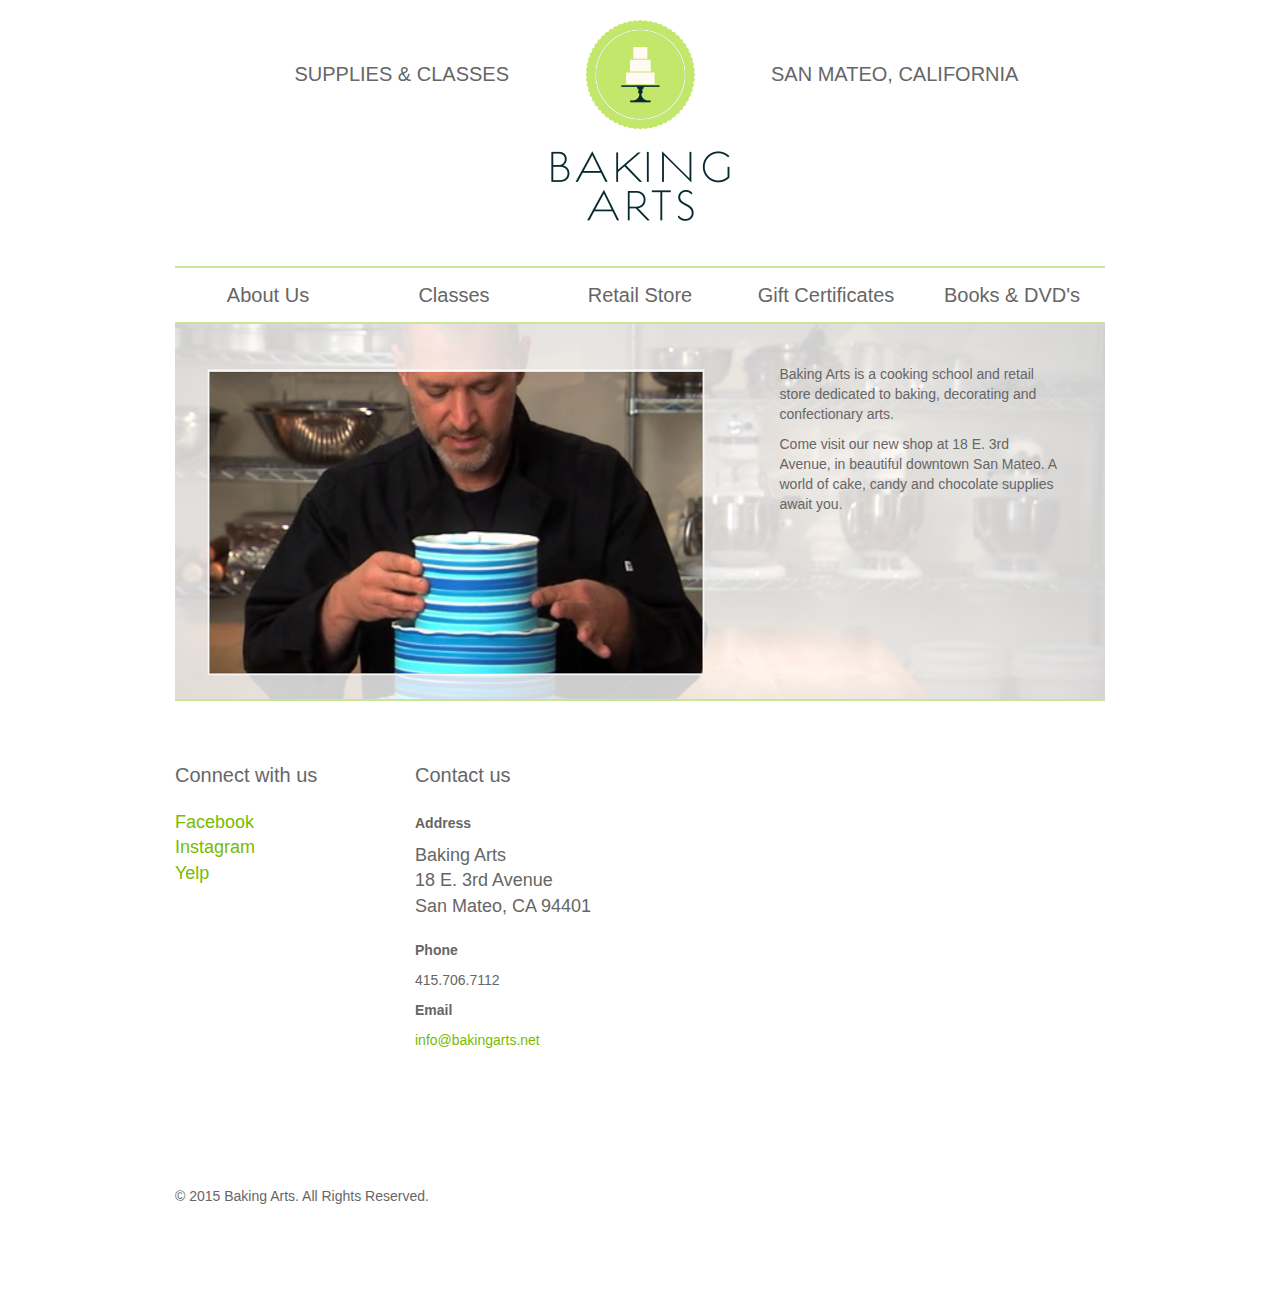
==== commit 1c5b1ab3: "updates" ====
--- a/index.html
+++ b/index.html
@@ -87,10 +87,9 @@
                 <li><a href="http://www.yelp.com/biz/baking-arts-san-mateo-2" target="_blank">Yelp</a></li>
             </ul>
         </div>
-        <div class="col-md-4">
-            <span class="footer-section-title">Contact Us</span>
-            <p>We are more than happy to discuss with you any questions you may have regarding classes. Feel free to contact us at any of the ways below.</p>
-            <p class="bold">Address</p>
+        <div class="col-md-3">
+            <span class="footer-section-title contact-us">Contact us</span>
+            <p class="bold address">Address</p>
             <address>
                 Baking Arts<br/>
                 18 E. 3rd Avenue<br/>
@@ -103,7 +102,7 @@
             <p class="bold">Email</p>
             <p><a href="mailto:info@bakingarts.net">info@bakingarts.net</a></p>
         </div>
-        <div class="col-md-5 text-right">
+        <div class="col-md-6 text-right">
             <!--
             <img class="img-responsive" src="images/contact_us_image.png" alt="Baking Arts cooking classes" />
             -->
--- a/css/site.css
+++ b/css/site.css
@@ -145,45 +145,48 @@
   footer .footer-section-title {
     font-size: 20px; }
   /* line 171, ../css/site.scss */
+  footer p.address {
+    margin-top: 23px; }
+  /* line 175, ../css/site.scss */
   footer ul {
     margin-top: 20px;
     padding-left: 0; }
-    /* line 174, ../css/site.scss */
+    /* line 178, ../css/site.scss */
     footer ul li {
       list-style: none;
       font-size: 18px; }
-      /* line 178, ../css/site.scss */
+      /* line 182, ../css/site.scss */
       footer ul li a {
         color: #78bb02; }
 
-/* line 185, ../css/site.scss */
+/* line 189, ../css/site.scss */
 .bold {
   font-weight: bold; }
 
-/* line 189, ../css/site.scss */
+/* line 193, ../css/site.scss */
 address {
   font-size: 18px; }
 
-/* line 193, ../css/site.scss */
+/* line 197, ../css/site.scss */
 .light-background {
   background: #FFFEFB; }
 
-/* line 197, ../css/site.scss */
+/* line 201, ../css/site.scss */
 h3 {
   font-weight: normal; }
 
-/* line 201, ../css/site.scss */
+/* line 205, ../css/site.scss */
 .glyphicon.green {
   color: #c9e696; }
 
-/* line 206, ../css/site.scss */
+/* line 210, ../css/site.scss */
 ul.month-selector-wrapper {
   border-top: 2px solid #c9e696;
   border-bottom: 2px solid #c9e696;
   padding: 2px 0;
   float: left;
   width: 100%; }
-  /* line 214, ../css/site.scss */
+  /* line 218, ../css/site.scss */
   ul.month-selector-wrapper li {
     list-style: none;
     float: left;
@@ -191,115 +194,115 @@
     text-align: center;
     cursor: pointer;
     font-size: 20px; }
-    /* line 222, ../css/site.scss */
+    /* line 226, ../css/site.scss */
     ul.month-selector-wrapper li:last-of-type {
       margin-right: 0px; }
-    /* line 226, ../css/site.scss */
+    /* line 230, ../css/site.scss */
     ul.month-selector-wrapper li div {
       padding: 10px 20px;
       display: block; }
-    /* line 231, ../css/site.scss */
+    /* line 235, ../css/site.scss */
     ul.month-selector-wrapper li.active {
       border-top: 2px solid #c9e696; }
-      /* line 234, ../css/site.scss */
+      /* line 238, ../css/site.scss */
       ul.month-selector-wrapper li.active div {
         background: #c9e696; }
 
-/* line 241, ../css/site.scss */
+/* line 245, ../css/site.scss */
 .calendar-wrapper {
   width: 100%; }
-  /* line 244, ../css/site.scss */
+  /* line 248, ../css/site.scss */
   .calendar-wrapper table {
     border: 1px solid #c9e696; }
-    /* line 247, ../css/site.scss */
+    /* line 251, ../css/site.scss */
     .calendar-wrapper table tr td, .calendar-wrapper table tr th {
       padding: 5px;
       border: 1px solid #c9e696;
       width: 14.28%; }
-    /* line 253, ../css/site.scss */
+    /* line 257, ../css/site.scss */
     .calendar-wrapper table tr td {
       height: 100px;
       vertical-align: top;
       font-size: 11px; }
-      /* line 258, ../css/site.scss */
+      /* line 262, ../css/site.scss */
       .calendar-wrapper table tr td .inactive {
         color: #CCC; }
-      /* line 262, ../css/site.scss */
+      /* line 266, ../css/site.scss */
       .calendar-wrapper table tr td span.date {
         font-size: 13px;
         display: block; }
-      /* line 267, ../css/site.scss */
+      /* line 271, ../css/site.scss */
       .calendar-wrapper table tr td a {
         display: block;
         margin-bottom: 3px;
         color: #666; }
-        /* line 272, ../css/site.scss */
+        /* line 276, ../css/site.scss */
         .calendar-wrapper table tr td a .full {
           display: inline;
           background: red;
           color: white;
           padding: 2px; }
-    /* line 283, ../css/site.scss */
+    /* line 287, ../css/site.scss */
     .calendar-wrapper table tr.odd td {
       background: #F2FADF; }
 
-/* line 293, ../css/site.scss */
+/* line 297, ../css/site.scss */
 table tr td, table tr th {
   padding: 5px; }
-/* line 299, ../css/site.scss */
+/* line 303, ../css/site.scss */
 table tr.odd td {
   background: #F2FADF; }
 
-/* line 307, ../css/site.scss */
+/* line 311, ../css/site.scss */
 .text-right img {
   float: right; }
 
-/* line 312, ../css/site.scss */
+/* line 316, ../css/site.scss */
 img.green-frame {
   border: 5px solid #F2FADF;
   padding: 1px; }
 
-/* line 323, ../css/site.scss */
+/* line 327, ../css/site.scss */
 .modal-dialog.modal-xlg {
   width: 930px; }
-/* line 327, ../css/site.scss */
+/* line 331, ../css/site.scss */
 .modal-dialog .modal-header, .modal-dialog .modal-footer {
   border: none; }
-/* line 331, ../css/site.scss */
+/* line 335, ../css/site.scss */
 .modal-dialog h4.modal-title {
   font-weight: 200; }
-/* line 335, ../css/site.scss */
+/* line 339, ../css/site.scss */
 .modal-dialog .modal-body {
   border-top: 1px solid #c9e696;
   border-bottom: 1px solid #c9e696;
   margin: 0 15px; }
 
-/* line 342, ../css/site.scss */
+/* line 346, ../css/site.scss */
 a {
   color: #78bb02; }
 
-/* line 347, ../css/site.scss */
+/* line 351, ../css/site.scss */
 .image-wrapper img {
   margin: 0 auto;
   margin-bottom: 20px; }
 
-/* line 353, ../css/site.scss */
+/* line 357, ../css/site.scss */
 .btn-success {
   background: #c9e696;
   border-color: #c9e696; }
-  /* line 357, ../css/site.scss */
+  /* line 361, ../css/site.scss */
   .btn-success:hover {
     background: #9fd244;
     border-color: #9fd244; }
 
-/* line 363, ../css/site.scss */
+/* line 367, ../css/site.scss */
 input.paypal-button {
   background: #78bb02;
   border: none;
   color: white;
   font-size: 12px;
   padding: 5px 20px; }
-  /* line 370, ../css/site.scss */
+  /* line 374, ../css/site.scss */
   input.paypal-button:hover, input.paypal-button:focus, input.paypal-button:active {
     background: #c9e696;
     color: #666; }
@@ -319,7 +322,7 @@
 .jssora05ldn            (mousedown)
 .jssora05rdn            (mousedown)
 */
-/* line 390, ../css/site.scss */
+/* line 394, ../css/site.scss */
 .jssora05l, .jssora05r, .jssora05ldn, .jssora05rdn {
   position: absolute;
   cursor: pointer;
@@ -327,27 +330,27 @@
   background: url(../images/a17.png) no-repeat;
   overflow: hidden; }
 
-/* line 398, ../css/site.scss */
+/* line 402, ../css/site.scss */
 .jssora05l {
   background-position: -10px -40px; }
 
-/* line 399, ../css/site.scss */
+/* line 403, ../css/site.scss */
 .jssora05r {
   background-position: -70px -40px; }
 
-/* line 400, ../css/site.scss */
+/* line 404, ../css/site.scss */
 .jssora05l:hover {
   background-position: -130px -40px; }
 
-/* line 401, ../css/site.scss */
+/* line 405, ../css/site.scss */
 .jssora05r:hover {
   background-position: -190px -40px; }
 
-/* line 402, ../css/site.scss */
+/* line 406, ../css/site.scss */
 .jssora05ldn {
   background-position: -250px -40px; }
 
-/* line 403, ../css/site.scss */
+/* line 407, ../css/site.scss */
 .jssora05rdn {
   background-position: -310px -40px; }
 
@@ -359,7 +362,7 @@
 .jssort02 .pav:hover    (active mouseover)
 .jssort02 .pdn          (mousedown)
 */
-/* line 413, ../css/site.scss */
+/* line 417, ../css/site.scss */
 .jssort02 .w {
   position: absolute;
   top: 0px;
@@ -367,7 +370,7 @@
   width: 100%;
   height: 100%; }
 
-/* line 421, ../css/site.scss */
+/* line 425, ../css/site.scss */
 .jssort02 .c {
   position: absolute;
   top: 0px;
@@ -376,7 +379,7 @@
   height: 62px;
   border: none; }
 
-/* line 430, ../css/site.scss */
+/* line 434, ../css/site.scss */
 .jssort02 .p:hover .c, .jssort02 .pav:hover .c, .jssort02 .pav .c {
   background: url(../images/t01.png) center center;
   border-width: 0px;
@@ -385,7 +388,7 @@
   width: 95px;
   height: 62px; }
 
-/* line 439, ../css/site.scss */
+/* line 443, ../css/site.scss */
 .jssort02 .p:hover .c, .jssort02 .pav:hover .c {
   top: 0px;
   left: 0px;
@@ -401,25 +404,25 @@
 .jssorb05 .av:hover     (active mouseover)
 .jssorb05 .dn           (mousedown)
 */
-/* line 456, ../css/site.scss */
+/* line 460, ../css/site.scss */
 .jssorb05 div, .jssorb05 div:hover, .jssorb05 .av {
   background: url(../images/b05.png) no-repeat;
   overflow: hidden;
   cursor: pointer; }
 
-/* line 462, ../css/site.scss */
+/* line 466, ../css/site.scss */
 .jssorb05 div {
   background-position: -7px -7px; }
 
-/* line 466, ../css/site.scss */
+/* line 470, ../css/site.scss */
 .jssorb05 div:hover, .jssorb05 .av:hover {
   background-position: -37px -7px; }
 
-/* line 470, ../css/site.scss */
+/* line 474, ../css/site.scss */
 .jssorb05 .av {
   background-position: -67px -7px; }
 
-/* line 474, ../css/site.scss */
+/* line 478, ../css/site.scss */
 .jssorb05 .dn, .jssorb05 .dn:hover {
   background-position: -97px -7px; }
 
@@ -432,7 +435,7 @@
 .jssora12ldn            (mousedown)
 .jssora12rdn            (mousedown)
 */
-/* line 486, ../css/site.scss */
+/* line 490, ../css/site.scss */
 .jssora12l, .jssora12r, .jssora12ldn, .jssora12rdn {
   position: absolute;
   cursor: pointer;
@@ -440,27 +443,27 @@
   background: url(../images/a12.png) no-repeat;
   overflow: hidden; }
 
-/* line 494, ../css/site.scss */
+/* line 498, ../css/site.scss */
 .jssora12l {
   background-position: -16px -37px; }
 
-/* line 498, ../css/site.scss */
+/* line 502, ../css/site.scss */
 .jssora12r {
   background-position: -75px -37px; }
 
-/* line 502, ../css/site.scss */
+/* line 506, ../css/site.scss */
 .jssora12l:hover {
   background-position: -136px -37px; }
 
-/* line 506, ../css/site.scss */
+/* line 510, ../css/site.scss */
 .jssora12r:hover {
   background-position: -195px -37px; }
 
-/* line 510, ../css/site.scss */
+/* line 514, ../css/site.scss */
 .jssora12ldn {
   background-position: -256px -37px; }
 
-/* line 514, ../css/site.scss */
+/* line 518, ../css/site.scss */
 .jssora12rdn {
   background-position: -315px -37px; }
 
@@ -468,11 +471,11 @@
 /* No media query since this is the default in Bootstrap */
 /* Small devices (tablets, 768px and up) */
 @media (min-width: 768px) {
-  /* line 523, ../css/site.scss */
+  /* line 527, ../css/site.scss */
   .banner {
     background: url(../images/banner_image.png) no-repeat top center;
     height: 375px; }
-    /* line 527, ../css/site.scss */
+    /* line 531, ../css/site.scss */
     .banner .banner-message {
       width: 30%;
       position: relative;
@@ -482,14 +485,14 @@
       background: none;
       opacity: 1; }
 
-  /* line 540, ../css/site.scss */
+  /* line 544, ../css/site.scss */
   footer .copy-right {
     text-align: left; }
 
-  /* line 545, ../css/site.scss */
+  /* line 549, ../css/site.scss */
   .desktop-header {
     margin-top: 20px; }
-    /* line 549, ../css/site.scss */
+    /* line 553, ../css/site.scss */
     .desktop-header nav ul li {
       font-size: 18px; }
 
@@ -501,11 +504,11 @@
   */ }
 /* Medium devices (desktops, 992px and up) */
 @media (min-width: 992px) {
-  /* line 565, ../css/site.scss */
+  /* line 569, ../css/site.scss */
   .container {
     width: 960px; }
 
-  /* line 572, ../css/site.scss */
+  /* line 576, ../css/site.scss */
   .desktop-header nav ul li {
     font-size: 20px; } }
 /* Large devices (large desktops, 1200px and up) */
